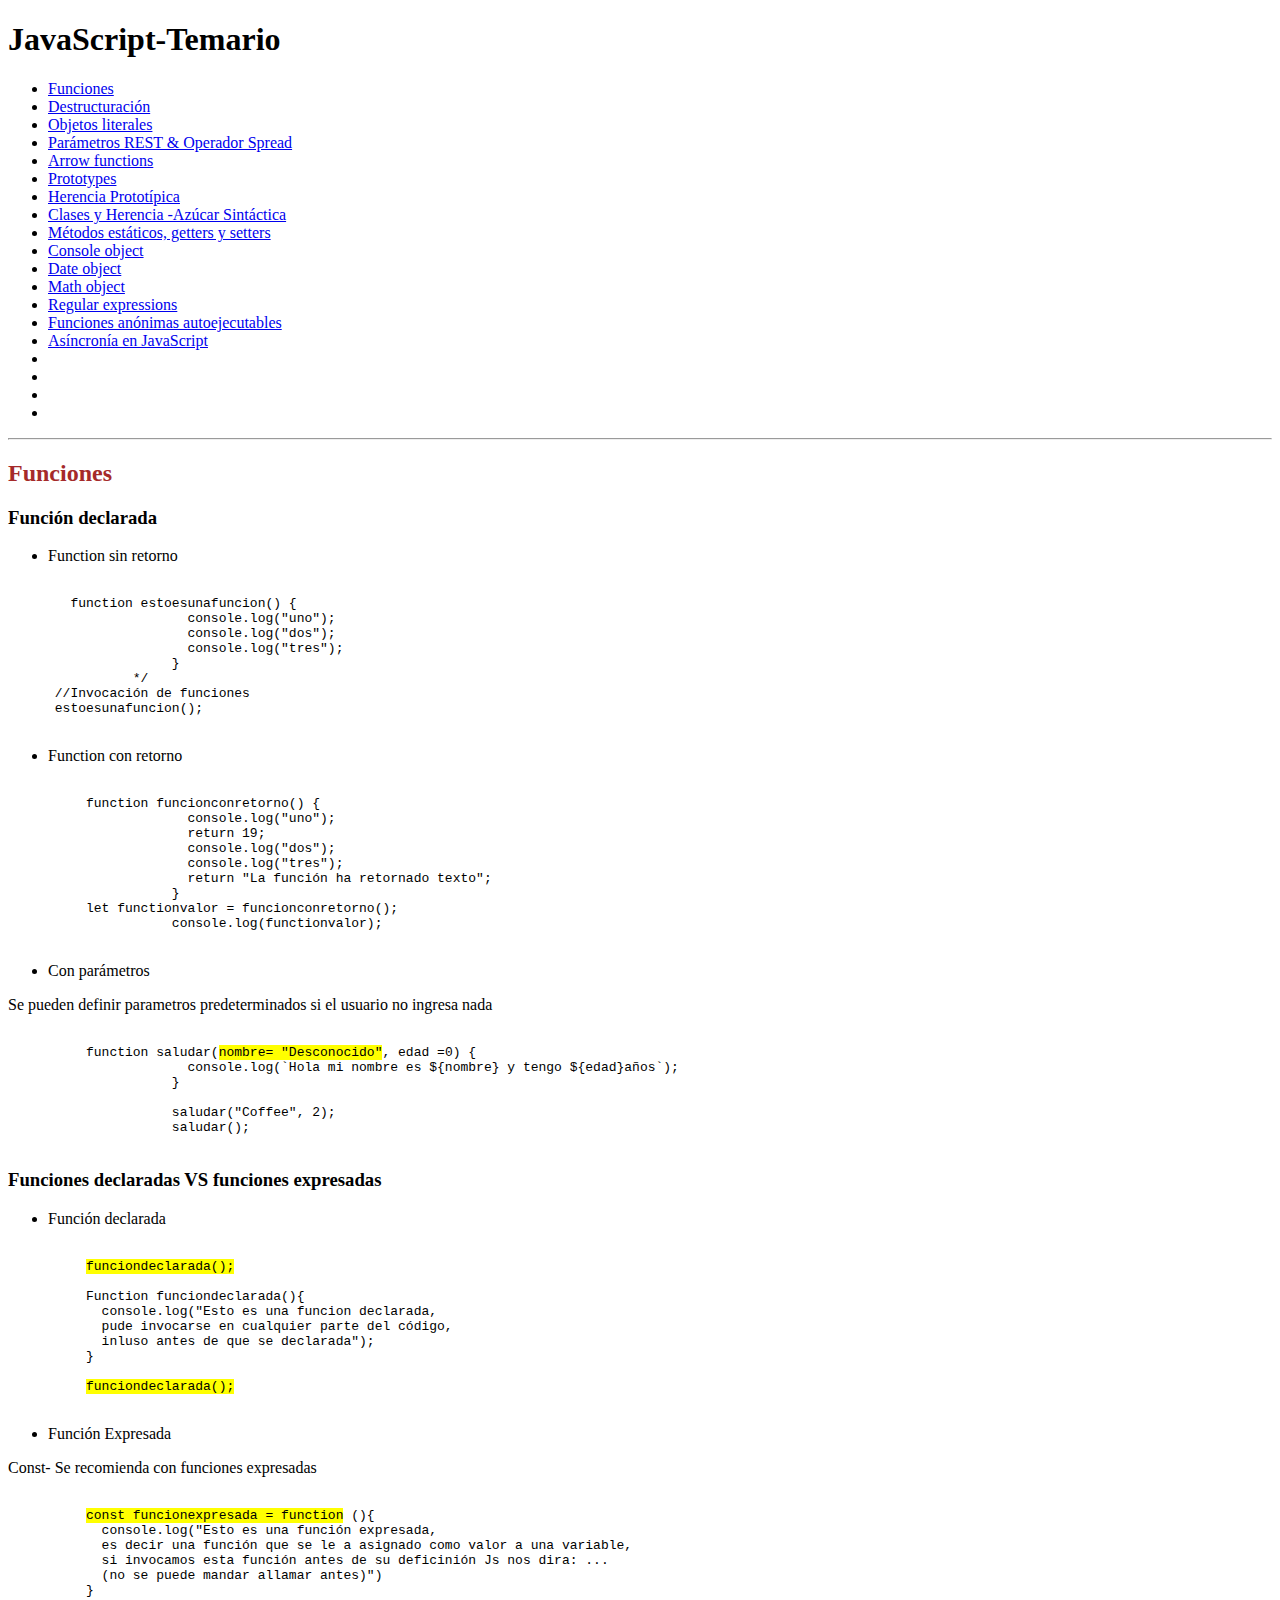
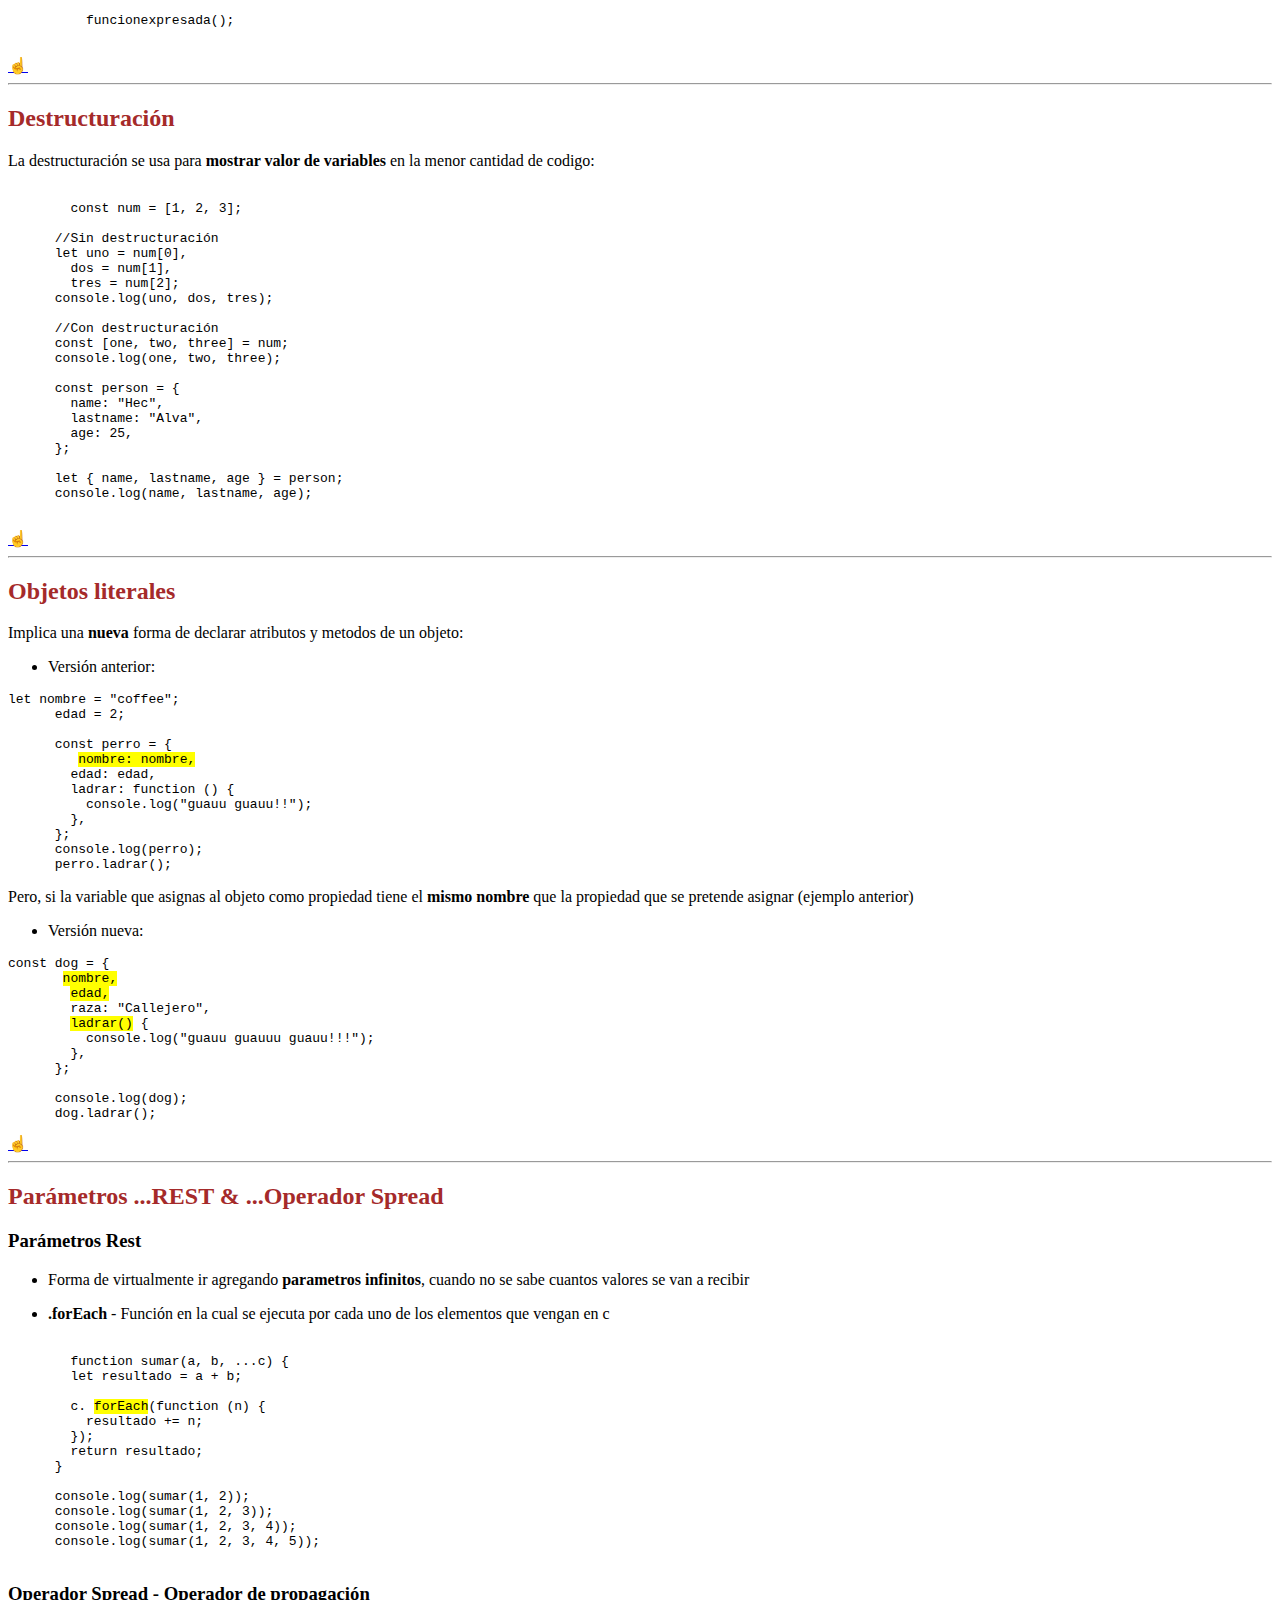
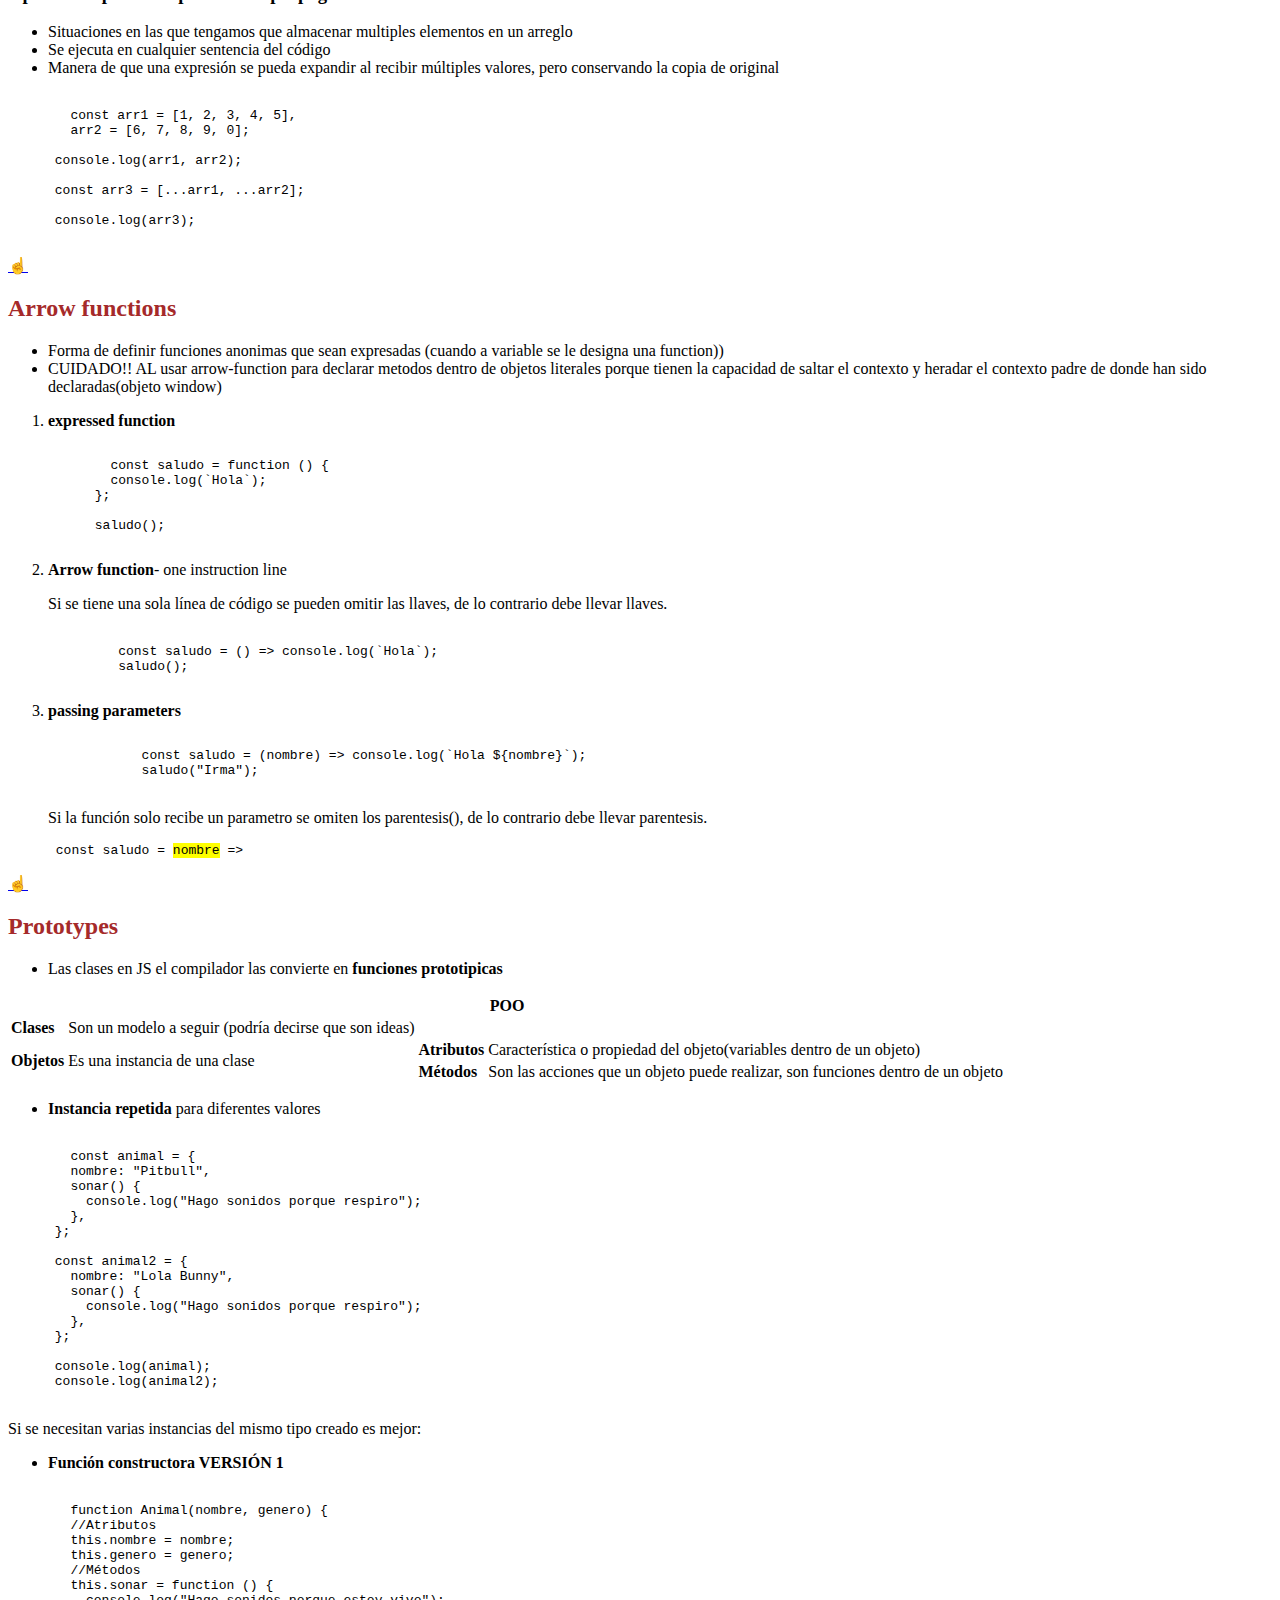
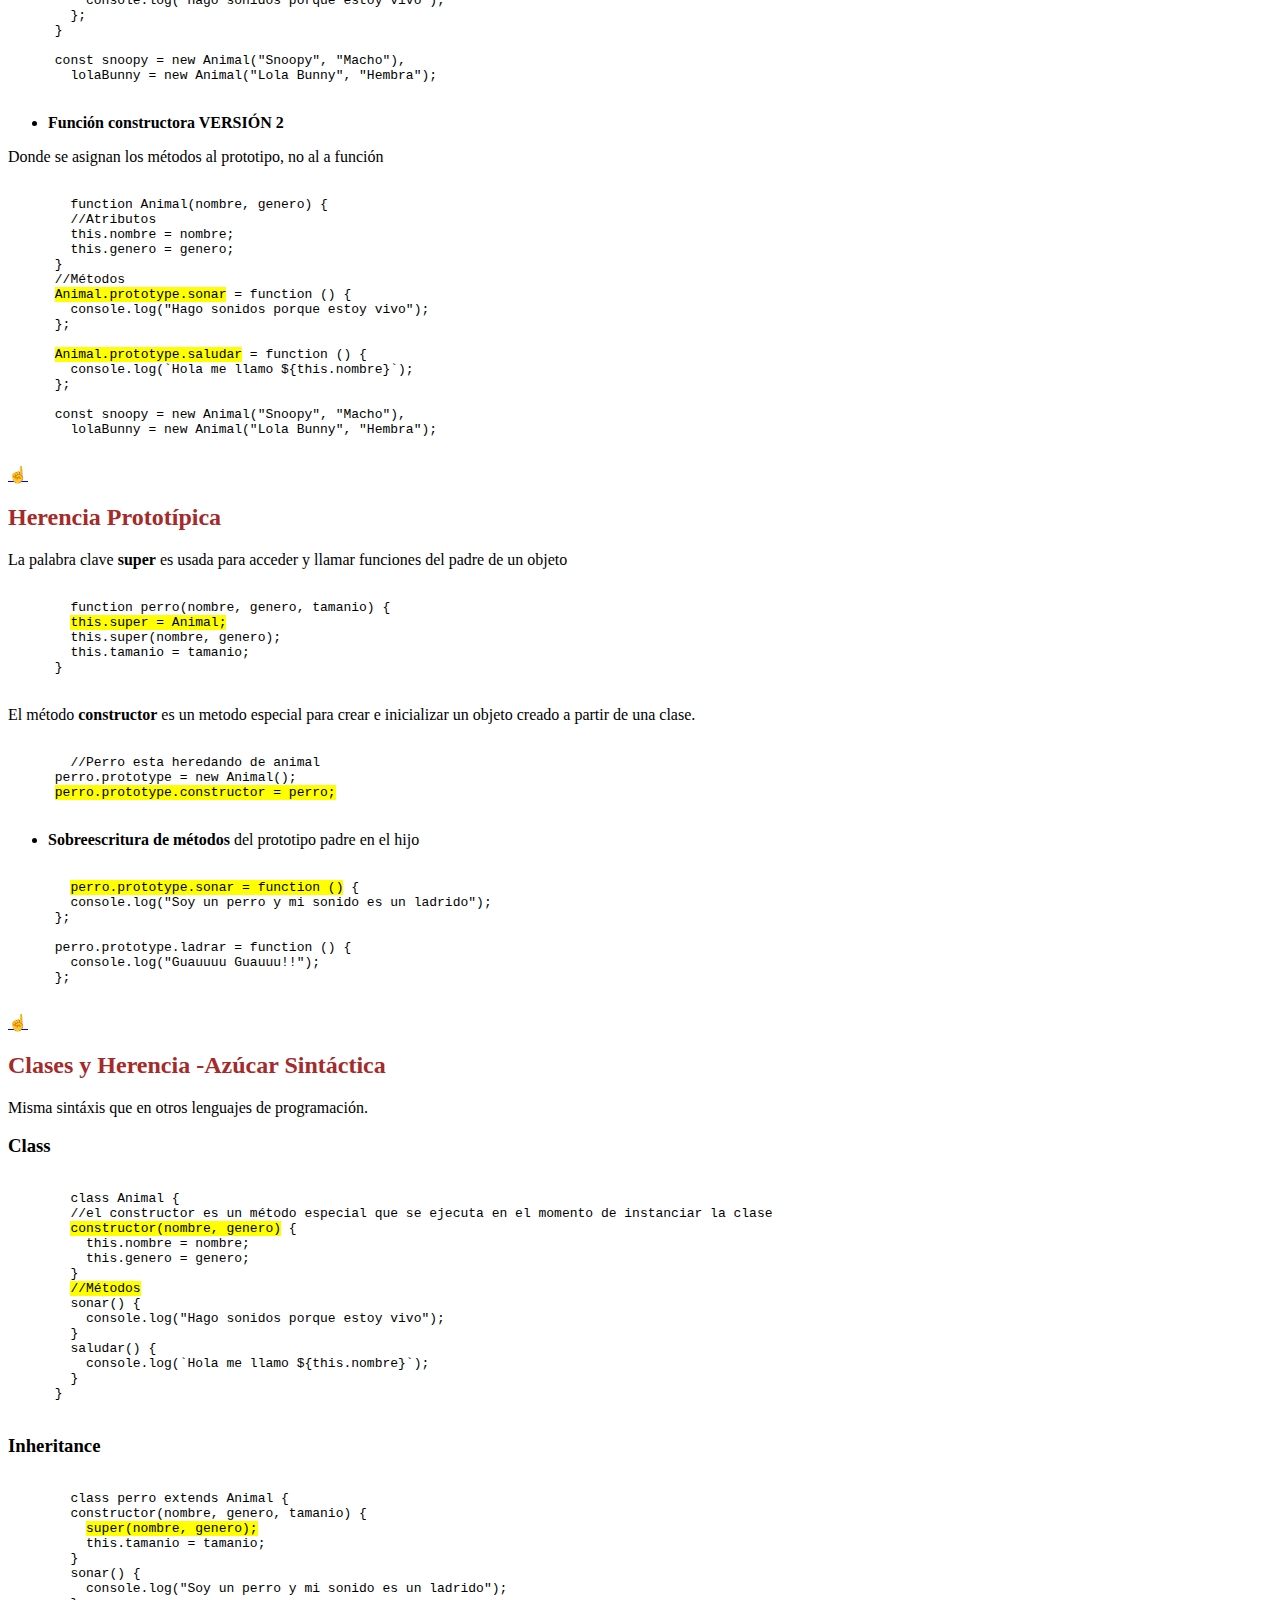
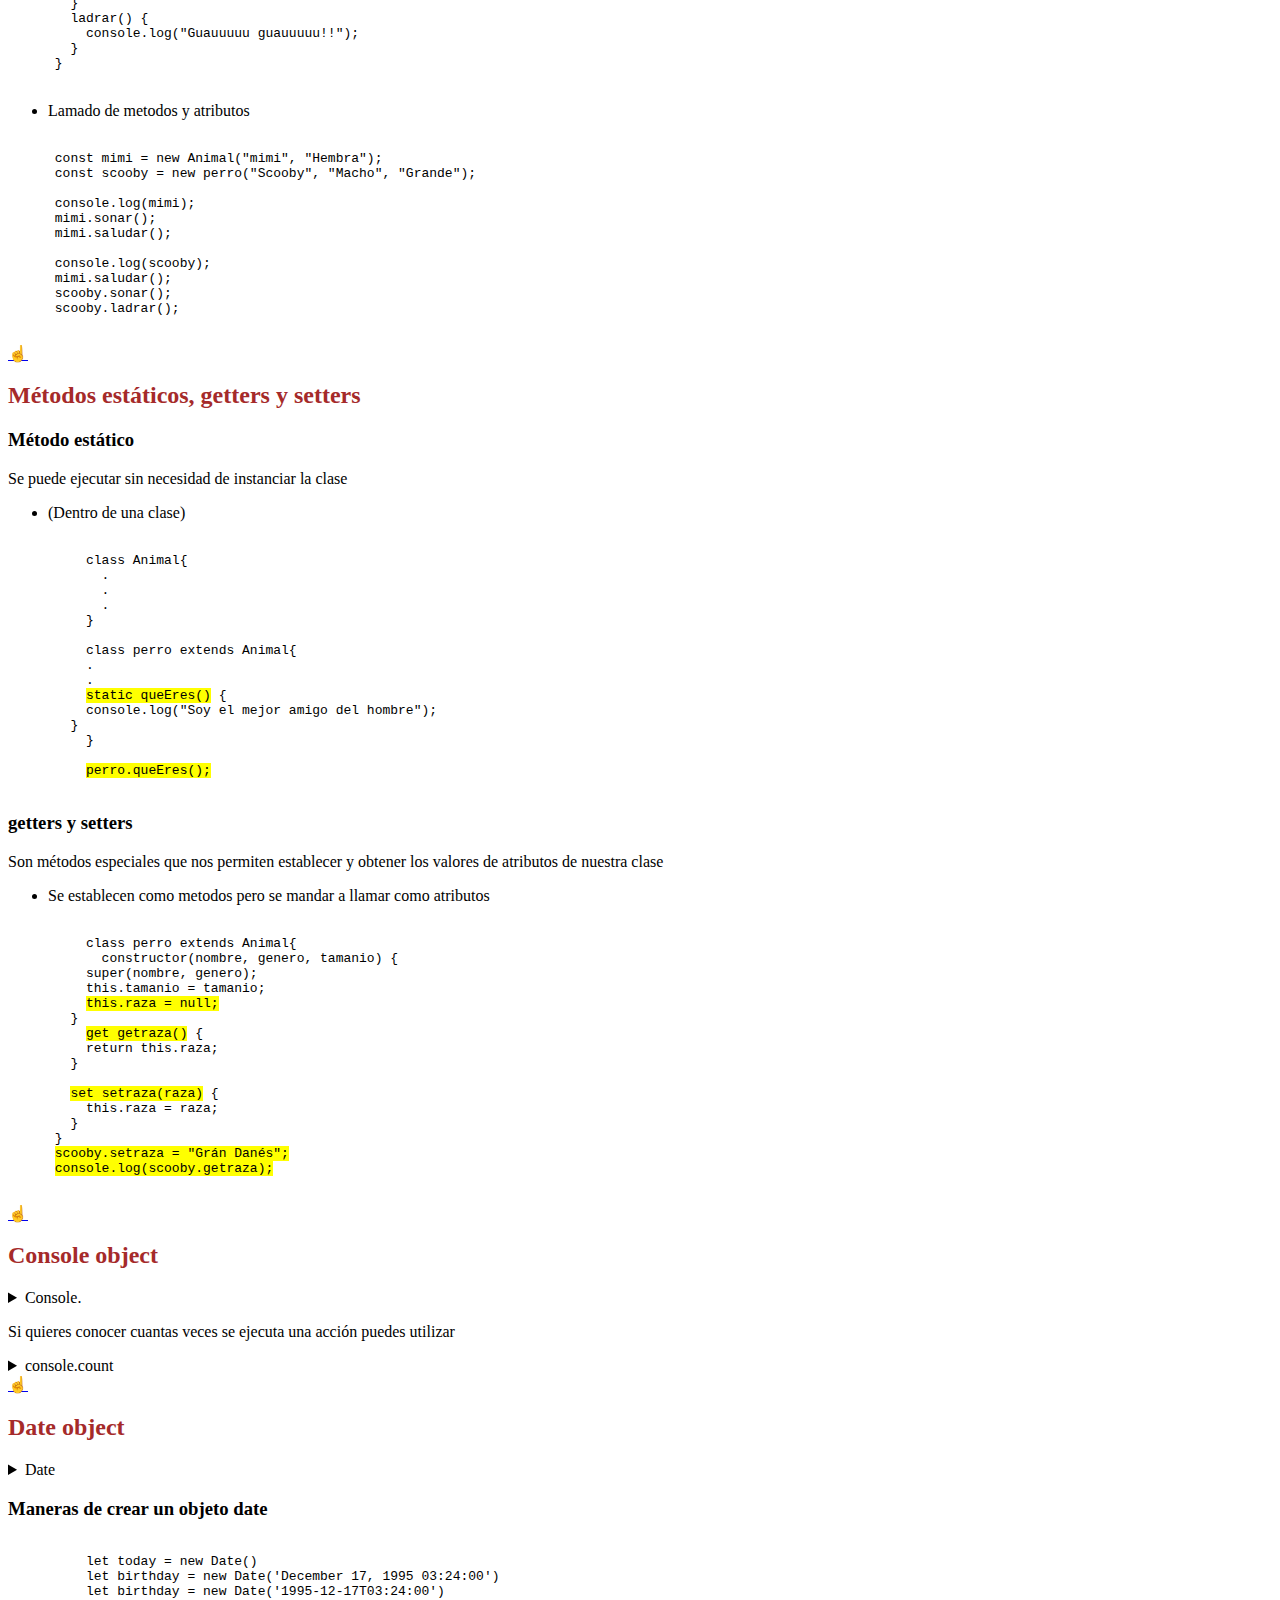
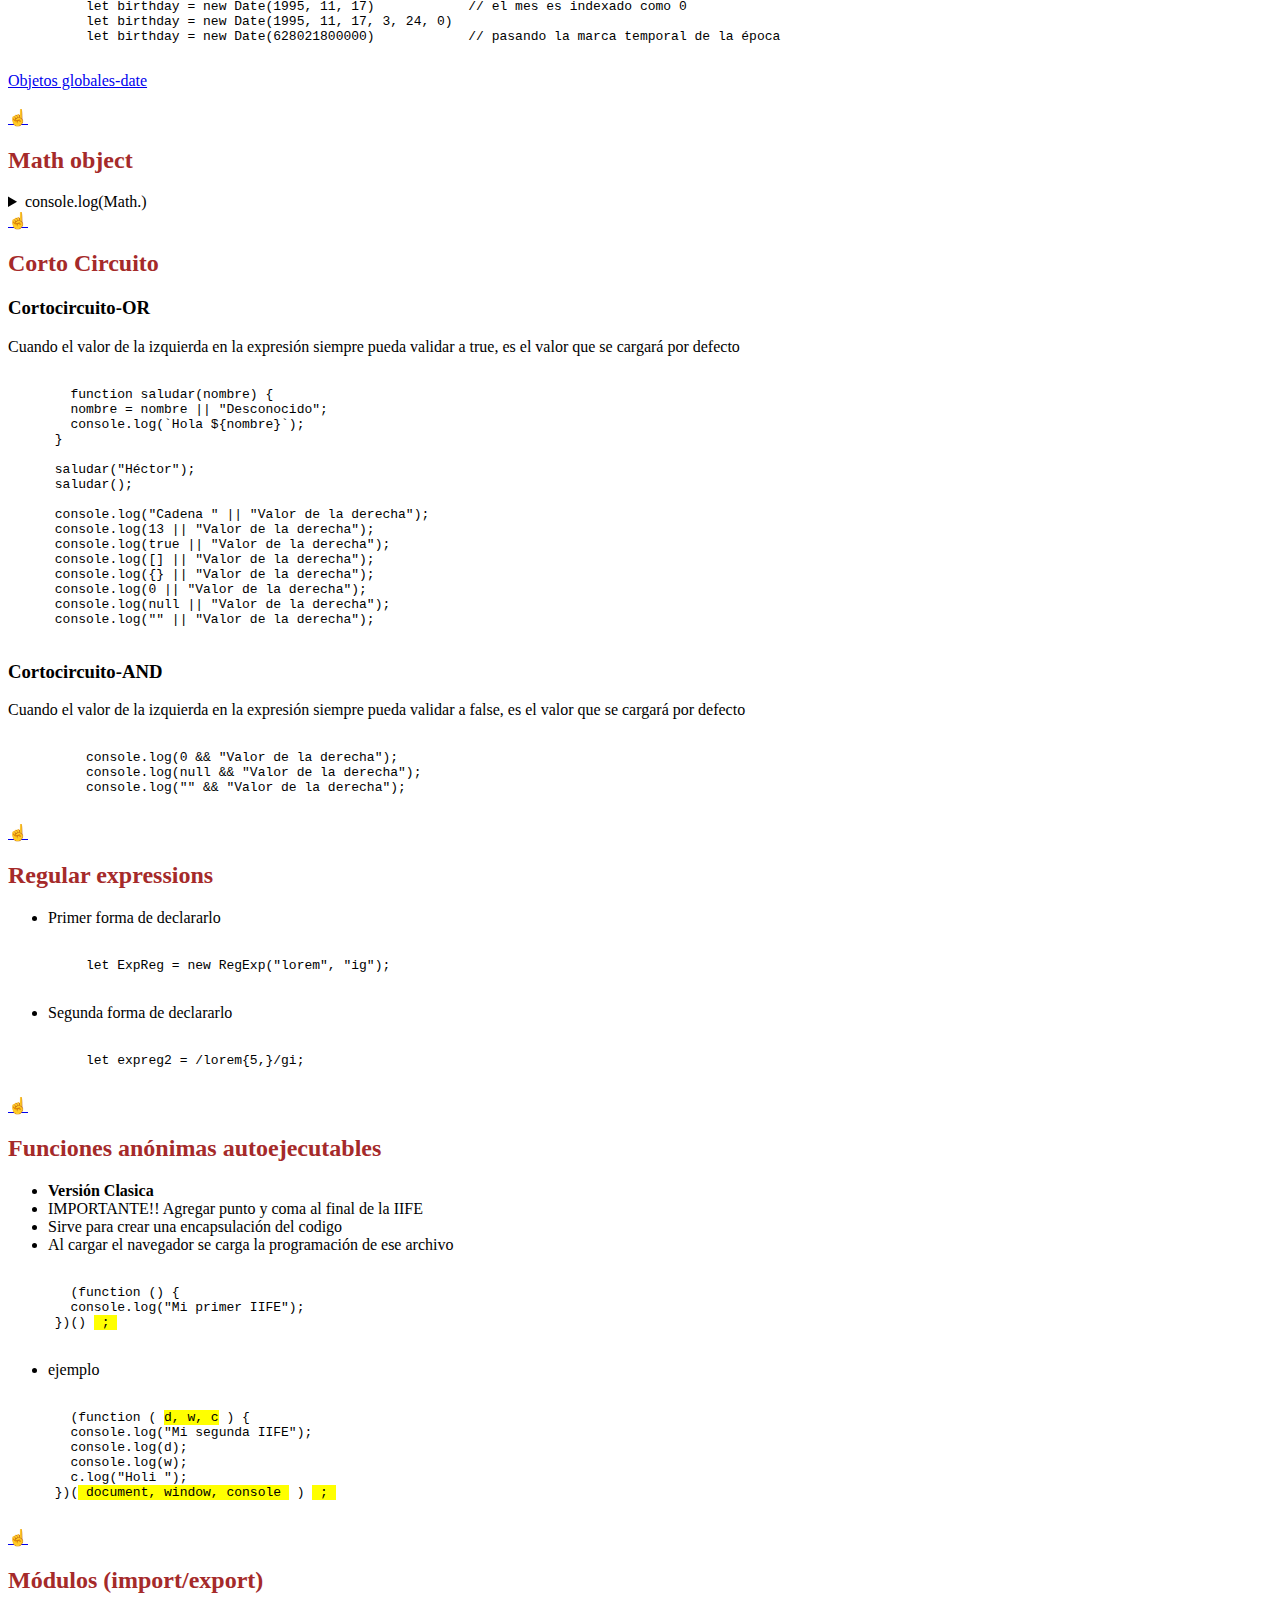
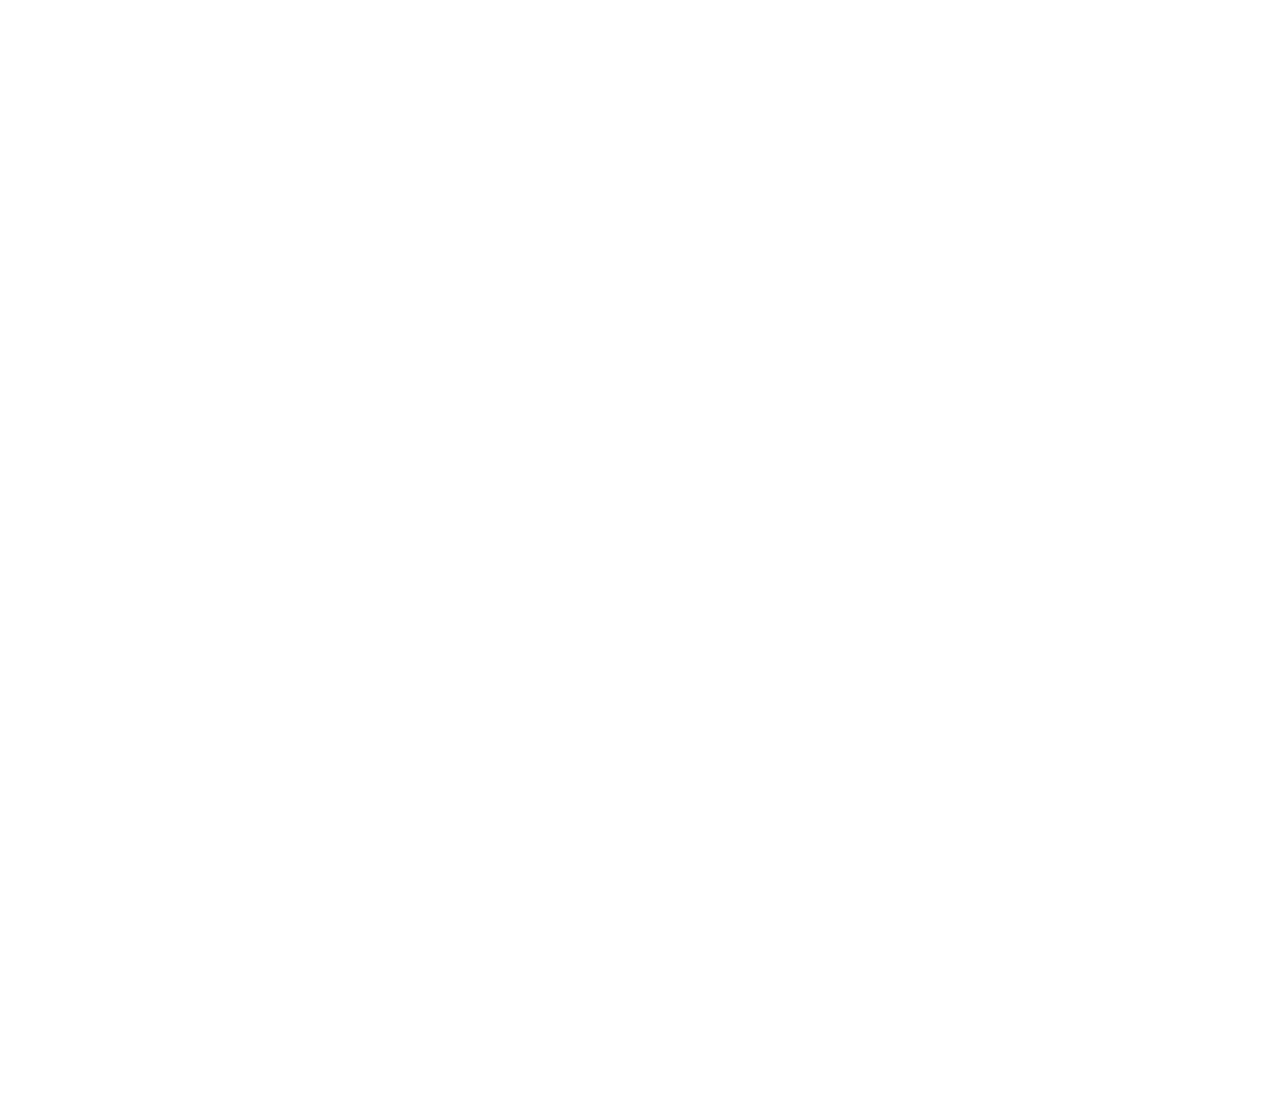
==== index.html @ 5348bb57 "Agregando README:md" ====
<!DOCTYPE html>
<html lang="en">
  <head>
    <meta charset="UTF-8" />
    <meta http-equiv="X-UA-Compatible" content="IE=edge" />
    <meta name="viewport" content="width=device-width, initial-scale=1.0" />
    <title>JavaScript-Temario</title>
    <link rel="stylesheet" href="css/styles.css" />
  </head>
  <body>
    <article id="temario-js">
      <h1>JavaScript-Temario</h1>
      <ul>
        <li><a href="index.html#functions">Funciones</a></li>
        <li><a href="index.html#destructuration">Destructuración</a></li>
        <li><a href="index.html#literal-objects">Objetos literales</a></li>
        <li>
          <a href="index.html#rest-spread">Parámetros REST & Operador Spread</a>
        </li>
        <li><a href="index.html#arrow-function">Arrow functions</a></li>
        <li><a href="index.html#prototypes">Prototypes</a></li>
        <li>
          <a href="index.html#prototype-inheritance">Herencia Prototípica</a>
        </li>
        <li>
          <a href="index.html#inheritance-class"
            >Clases y Herencia -Azúcar Sintáctica</a
          >
        </li>
        <li>
          <a href="index.html#static-getters-setters"
            >Métodos estáticos, getters y setters</a
          >
        </li>
        <li><a href="index.html#console-object">Console object</a></li>
        <li><a href="index.html#date-object">Date object</a></li>
        <li><a href="index.html#math-object">Math object</a></li>
        <li>
          <a href="index.html#regular-expressions">Regular expressions</a>
        </li>
        <li>
          <a href="index.html#anonymous-functions"
            >Funciones anónimas autoejecutables</a
          >
        </li>
        <li><a href="Asincronia.html">Asíncronía en JavaScript</a></li>
        <li><a href="index.html#"></a></li>
        <li><a href="index.html#"></a></li>
        <li><a href="index.html#"></a></li>
        <li><a href="index.html#"></a></li>
      </ul>
    </article>
    <hr />
    <article id="functions">
      <h2>Funciones</h2>
      <section>
        <h3>Función declarada</h3>
        <ul>
          <li>Function sin retorno</li>
        </ul>
        <pre><code>
        function estoesunafuncion() {
                       console.log("uno");
                       console.log("dos");
                       console.log("tres");
                     }
                */
      //Invocación de funciones
      estoesunafuncion();
        </code></pre>
        <ul>
          <li>Function con retorno</li>
        </ul>
        <pre><code>
          function funcionconretorno() {
                       console.log("uno");
                       return 19;
                       console.log("dos");
                       console.log("tres");
                       return "La función ha retornado texto";
                     } 
          let functionvalor = funcionconretorno();
                     console.log(functionvalor);
        </code></pre>
        <ul>
          <li>Con parámetros</li>
        </ul>
        <p>
          Se pueden definir parametros predeterminados si el usuario no ingresa
          nada
        </p>
        <pre><code>
          function saludar(<mark>nombre= "Desconocido"</mark>, edad =0) {
                       console.log(`Hola mi nombre es ${nombre} y tengo ${edad}años`);
                     }

                     saludar("Coffee", 2);
                     saludar();
        </code></pre>
      </section>
      <section>
        <h3>Funciones declaradas VS funciones expresadas</h3>
        <ul>
          <li>Función declarada</li>
        </ul>
        <pre><code>
          <mark>funciondeclarada();</mark>

          Function funciondeclarada(){
            console.log("Esto es una funcion declarada, 
            pude invocarse en cualquier parte del código, 
            inluso antes de que se declarada");
          }

          <mark>funciondeclarada();</mark>
        </code></pre>
        <ul>
          <li>Función Expresada</li>
        </ul>
        <p>Const- Se recomienda con funciones expresadas</p>
        <pre><code>
          <mark>const funcionexpresada = function</mark> (){
            console.log("Esto es una función expresada, 
            es decir una función que se le a asignado como valor a una variable, 
            si invocamos esta función antes de su deficinión Js nos dira: ...
            (no se puede mandar allamar antes)")
          }

          funcionexpresada();
        </code></pre>
      </section>
      <a href="index.html#temario-js">☝️</a>
    </article>
    <hr />
    <article id="destructuration">
      <h2>Destructuración</h2>
      <p>
        La destructuración se usa para <b>mostrar valor de variables</b> en la
        menor cantidad de codigo:
      </p>
      <pre><code> 
        const num = [1, 2, 3];

      //Sin destructuración
      let uno = num[0],
        dos = num[1],
        tres = num[2];
      console.log(uno, dos, tres);

      //Con destructuración
      const [one, two, three] = num;
      console.log(one, two, three);

      const person = {
        name: "Hec",
        lastname: "Alva",
        age: 25,
      };

      let { name, lastname, age } = person;
      console.log(name, lastname, age); 
      </code></pre>
      <a href="index.html#temario-js">☝️</a>
    </article>
    <hr />
    <article id="literal-objects">
      <h2>Objetos literales</h2>
      <p>
        Implica una <b>nueva</b> forma de declarar atributos y metodos de un
        objeto:
      </p>
      <ul>
        <li>Versión anterior:</li>
      </ul>
      <pre><code>let nombre = "coffee";
      edad = 2;

      const perro = {
         <mark>nombre: nombre,</mark> 
        edad: edad,
        ladrar: function () {
          console.log("guauu guauu!!");
        },
      };
      console.log(perro);
      perro.ladrar();</code></pre>
      <p>
        Pero, si la variable que asignas al objeto como propiedad tiene el
        <b>mismo nombre</b> que la propiedad que se pretende asignar (ejemplo
        anterior)
      </p>
      <ul>
        <li>Versión nueva:</li>
      </ul>
      <pre><code>const dog = {
       <mark>nombre,</mark>
        <mark>edad,</mark>
        raza: "Callejero",
        <mark>ladrar()</mark> {
          console.log("guauu guauuu guauu!!!");
        },
      };

      console.log(dog);
      dog.ladrar();</code></pre>
      <a href="index.html#temario-js">☝️</a>
    </article>
    <hr />
    <article id="rest-spread">
      <h2>Parámetros ...REST & ...Operador Spread</h2>
      <section>
        <h3>Parámetros Rest</h3>
        <ul>
          <li>
            <p>
              Forma de virtualmente ir agregando <b>parametros infinitos</b>,
              cuando no se sabe cuantos valores se van a recibir
            </p>
          </li>
          <li>
            <p>
              <b>.forEach</b> - Función en la cual se ejecuta por cada uno de
              los elementos que vengan en c
            </p>
          </li>
        </ul>
        <pre><code>
        function sumar(a, b, ...c) {
        let resultado = a + b;

        c. <mark>forEach</mark>(function (n) {
          resultado += n;
        });
        return resultado;
      }

      console.log(sumar(1, 2));
      console.log(sumar(1, 2, 3));
      console.log(sumar(1, 2, 3, 4));
      console.log(sumar(1, 2, 3, 4, 5));
      </code></pre>
      </section>
      <section>
        <h3>Operador Spread - Operador de propagación</h3>
        <ul>
          <li>
            Situaciones en las que tengamos que almacenar multiples elementos en
            un arreglo
          </li>
          <li>Se ejecuta en cualquier sentencia del código</li>
          <li>
            Manera de que una expresión se pueda expandir al recibir múltiples
            valores, pero conservando la copia de original
          </li>
        </ul>
        <pre><code>
        const arr1 = [1, 2, 3, 4, 5],
        arr2 = [6, 7, 8, 9, 0];

      console.log(arr1, arr2);

      const arr3 = [...arr1, ...arr2];

      console.log(arr3);
        </code></pre>
      </section>
      <a href="index.html#temario-js">☝️</a>
    </article>
    <article id="arrow-function">
      <h2>Arrow functions</h2>
      <section>
        <ul>
          <li>
            Forma de definir funciones anonimas que sean expresadas (cuando a
            variable se le designa una function))
          </li>
          <li>
            CUIDADO!! AL usar arrow-function para declarar metodos dentro de
            objetos literales porque tienen la capacidad de saltar el contexto y
            heradar el contexto padre de donde han sido declaradas(objeto
            window)
          </li>
        </ul>
        <ol>
          <li><b>expressed function</b></li>
          <pre><code>
        const saludo = function () {
        console.log(`Hola`);
      };

      saludo();
        </code></pre>
          <li><b>Arrow function</b>- one instruction line</li>
          <p>
            Si se tiene una sola línea de código se pueden omitir las llaves, de
            lo contrario debe llevar llaves.
          </p>
          <pre><code>
         const saludo = () => console.log(`Hola`);
         saludo();
          </code></pre>
          <li><b>passing parameters</b></li>
          <pre><code>
            const saludo = (nombre) => console.log(`Hola ${nombre}`);
            saludo("Irma");
          </code></pre>
          <p>
            Si la función solo recibe un parametro se omiten los parentesis(),
            de lo contrario debe llevar parentesis.
          </p>
          <pre><code> const saludo = <mark>nombre</mark> =></code></pre>
        </ol>
      </section>
      <a href="index.html#temario-js">☝️</a>
    </article>
    <article id="prototypes">
      <section>
        <h2>Prototypes</h2>
        <ul>
          <li>
            <p>
              Las clases en JS el compilador las convierte en
              <b>funciones prototipicas</b>
            </p>
          </li>
        </ul>
        <table>
          <thead>
            <tr>
              <th colspan="4">POO</th>
            </tr>
          </thead>
          <tbody>
            <tr>
              <td><b>Clases</b></td>
              <td>Son un modelo a seguir (podría decirse que son ideas)</td>
            </tr>
            <tr>
              <td rowspan="2"><b>Objetos</b></td>
              <td rowspan="2">Es una instancia de una clase</td>
              <td><b>Atributos</b></td>
              <td>
                Característica o propiedad del objeto(variables dentro de un
                objeto)
              </td>
            </tr>
            <tr>
              <td><b>Métodos</b></td>
              <td>
                Son las acciones que un objeto puede realizar, son funciones
                dentro de un objeto
              </td>
            </tr>
          </tbody>
        </table>
        <ul>
          <li><b>Instancia repetida</b> para diferentes valores</li>
        </ul>
        <pre><code>
        const animal = {
        nombre: "Pitbull",
        sonar() {
          console.log("Hago sonidos porque respiro");
        },
      };

      const animal2 = {
        nombre: "Lola Bunny",
        sonar() {
          console.log("Hago sonidos porque respiro");
        },
      };

      console.log(animal);
      console.log(animal2);
      </code></pre>
        <p>Si se necesitan varias instancias del mismo tipo creado es mejor:</p>
        <ul>
          <li><b>Función constructora VERSIÓN 1</b></li>
        </ul>
        <pre><code>
        function Animal(nombre, genero) {
        //Atributos
        this.nombre = nombre;
        this.genero = genero;
        //Métodos
        this.sonar = function () {
          console.log("Hago sonidos porque estoy vivo");
        };
      }

      const snoopy = new Animal("Snoopy", "Macho"),
        lolaBunny = new Animal("Lola Bunny", "Hembra");
      </code></pre>
        <ul>
          <li><b>Función constructora VERSIÓN 2 </b></li>
        </ul>
        <p>Donde se asignan los métodos al prototipo, no al a función</p>
        <pre><code>
        function Animal(nombre, genero) {
        //Atributos
        this.nombre = nombre;
        this.genero = genero;
      }
      //Métodos
      <mark>Animal.prototype.sonar</mark> = function () {
        console.log("Hago sonidos porque estoy vivo");
      };

      <mark>Animal.prototype.saludar</mark> = function () {
        console.log(`Hola me llamo ${this.nombre}`);
      };

      const snoopy = new Animal("Snoopy", "Macho"),
        lolaBunny = new Animal("Lola Bunny", "Hembra");
      </code></pre>
      </section>
      <a href="index.html#temario-js">☝️</a>
    </article>
    <article id="prototype-inheritance">
      <section>
        <h2>Herencia Prototípica</h2>
        <p>
          La palabra clave <b>super</b> es usada para acceder y llamar funciones
          del padre de un objeto
        </p>
        <pre><code>
        function perro(nombre, genero, tamanio) {
        <mark>this.super = Animal;</mark>
        this.super(nombre, genero);
        this.tamanio = tamanio;
      }
        </code></pre>
        <p>
          El método <b>constructor</b> es un metodo especial para crear e
          inicializar un objeto creado a partir de una clase.
        </p>
        <pre><code>
        //Perro esta heredando de animal
      perro.prototype = new Animal();
      <mark>perro.prototype.constructor = perro;</mark>
        </code></pre>
        <ul>
          <li>
            <b>Sobreescritura de métodos</b> del prototipo padre en el hijo
          </li>
        </ul>
        <pre><code>
        <mark>perro.prototype.sonar = function ()</mark> {
        console.log("Soy un perro y mi sonido es un ladrido");
      };

      perro.prototype.ladrar = function () {
        console.log("Guauuuu Guauuu!!");
      };
        </code></pre>
      </section>
      <a href="index.html#temario-js">☝️</a>
    </article>
    <article id="inheritance-class">
      <h2>Clases y Herencia -Azúcar Sintáctica</h2>
      <p>Misma sintáxis que en otros lenguajes de programación.</p>
      <section>
        <h3>Class</h3>
        <pre><code>
        class Animal {
        //el constructor es un método especial que se ejecuta en el momento de instanciar la clase
        <mark>constructor(nombre, genero)</mark> {
          this.nombre = nombre;
          this.genero = genero;
        }
        <mark>//Métodos</mark>
        sonar() {
          console.log("Hago sonidos porque estoy vivo");
        }
        saludar() {
          console.log(`Hola me llamo ${this.nombre}`);
        }
      }
        </code></pre>
      </section>
      <section>
        <h3>Inheritance</h3>
        <pre><code>
        class perro extends Animal {
        constructor(nombre, genero, tamanio) {
          <mark>super(nombre, genero);</mark>
          this.tamanio = tamanio;
        }
        sonar() {
          console.log("Soy un perro y mi sonido es un ladrido");
        }
        ladrar() {
          console.log("Guauuuuu guauuuuu!!");
        }
      }
        </code></pre>
      </section>
      <section>
        <ul>
          <li>Lamado de metodos y atributos</li>
        </ul>
        <pre><code>
      const mimi = new Animal("mimi", "Hembra");
      const scooby = new perro("Scooby", "Macho", "Grande");

      console.log(mimi);
      mimi.sonar();
      mimi.saludar();

      console.log(scooby);
      mimi.saludar();
      scooby.sonar();
      scooby.ladrar();
      </code></pre>
      </section>
      <a href="index.html#temario-js">☝️</a>
    </article>
    <article id="static-getters-setters">
      <h2>Métodos estáticos, getters y setters</h2>
      <section>
        <h3>Método estático</h3>
        <p>Se puede ejecutar sin necesidad de instanciar la clase</p>
        <ul>
          <li>(Dentro de una clase)</li>
        </ul>
        <pre><code>
          class Animal{
            .
            .
            .
          }

          class perro extends Animal{
          .
          .
          <mark>static queEres()</mark> {
          console.log("Soy el mejor amigo del hombre");
        }
          }

          <mark>perro.queEres();</mark>
        </code></pre>
      </section>
      <section>
        <h3>getters y setters</h3>
        <p>
          Son métodos especiales que nos permiten establecer y obtener los
          valores de atributos de nuestra clase
        </p>
        <ul>
          <li>
            Se establecen como metodos pero se mandar a llamar como atributos
          </li>
        </ul>
        <pre><code>
          class perro extends Animal{
            constructor(nombre, genero, tamanio) {
          super(nombre, genero);
          this.tamanio = tamanio;
          <mark>this.raza = null;</mark>
        }
          <mark>get getraza()</mark> {
          return this.raza;
        }

        <mark>set setraza(raza)</mark> {
          this.raza = raza;
        }
      }
      <mark>scooby.setraza = "Grán Danés";</mark>
      <mark>console.log(scooby.getraza);</mark>
        </code></pre>
      </section>
      <a href="index.html#temario-js">☝️</a>
    </article>
    <article id="console-object">
      <h2>Console object</h2>
      <section>
        <details>
          <summary>Console.</summary>
          <pre><code>
      console.log(console);
  
        console.error("Esto es un error");
        console.warn("Esto es un aviso");
        console.info("Este es un corte informativo");
        console.log("Es un registro de lo que ha pasado con nuestra aplicación");
  
        let nombre = "Héctor",
          apellido = "Díaz",
          edad = 25;
  
        console.log(nombre);
        console.log(apellido);
        console.log(edad);
        console.log(nombre, apellido, edad);
        console.log(`Hola mi nombre es ${nombre}`);
        console.clear();
  
        console.log(window);
        console.dir(window);
        console.log(document);
        console.dir(document);
        console.clear();
    </code></pre>
        </details>
      </section>
      <section>
        <p>
          Si quieres conocer cuantas veces se ejecuta una acción puedes utilizar
        </p>
        <details>
          <summary>console.count</summary>
          <pre><code>
        for (let i = 0; i= 100; i++) {
         <mark>console.count("código for");</mark>
         console.log(i);
         }
        </code></pre>
        </details>
      </section>
      <a href="index.html#temario-js">☝️</a>
    </article>
    <article id="date-object">
      <h2>Date object</h2>
      <section>
        <details>
          <summary>Date</summary>
          <p>Los meses son indexados (0,1,2,3,4,5...)</p>
          <pre><code>
          console.log(Date());

      let fecha = new Date();
      console.log(fecha);

      console.log(fecha.getDate());
      console.log(fecha.getDay());
      console.log(fecha.getMonth());
      console.log(fecha.getFullYear());
      console.log(fecha.getHours());
      console.log(fecha.getMinutes());
      console.log(fecha.getSeconds());
      console.log(fecha.getMilliseconds());
      console.log(fecha.toString());
      console.log(fecha.toDateString());
      console.log(fecha.toLocaleString());
      console.log(fecha.getTimezoneOffset());
      console.log(Date.now());
      let cumplehec = new Date(1996, 9, 13);
      console.log(cumplehec);
          </code></pre>
        </details>
      </section>
      <section>
        <h3>Maneras de crear un objeto date</h3>
        <pre><code>
          let today = new Date()
          let birthday = new Date('December 17, 1995 03:24:00')
          let birthday = new Date('1995-12-17T03:24:00')
          let birthday = new Date(1995, 11, 17)            // el mes es indexado como 0
          let birthday = new Date(1995, 11, 17, 3, 24, 0)
          let birthday = new Date(628021800000)            // pasando la marca temporal de la época
        </code></pre>
      </section>
      <a
        href="https://developer.mozilla.org/es/docs/Web/JavaScript/Reference/Global_Objects/Date"
        target="_blank"
        >Objetos globales-date</a
      ><br /><br />
      <a href="index.html#temario-js">☝️</a>
    </article>
    <article id="math-object">
      <h2>Math object</h2>
      <details>
        <summary>console.log(Math.)</summary>
        <pre><code>
         console.log(Math);
         console.log(Math.PI);
         <mark>//No importa si es negativo</mark>
         console.log(Math.abs(-9.2));
         <mark>//Ejecuta el numero entero mayor</mark>
         console.log(Math.ceil(9.2));
         <mark>//Valor inmediato menor</mark>
         console.log(Math.floor(9.2));
         <mark>//Si no se quiere forzar bajar o subir, el decimal que más se acerque al valor</mark>
         console.log(Math.round(9.5));
         <mark>//raíz de un número</mark>
         console.log(Math.sqrt(95));
         <mark>//elevar potencias</mark>
         console.log(Math.pow(2, 3));
         <mark>//indica si el valor es negativo, positivo -1 0 1</mark>
         console.log(Math.sign(-9.1));
         <mark>//Da valores aleatorios</mark>
         console.log(Math.random() * 1000);
         console.log(Math.round(Math.random() * 1000));
        </code></pre>
      </details>
      <a href="index.html#temario-js">☝️</a>
    </article>
    <article id="short-circuit">
      <h2>Corto Circuito</h2>
      <section>
        <h3>Cortocircuito-OR</h3>
        <p>
          Cuando el valor de la izquierda en la expresión siempre pueda validar
          a true, es el valor que se cargará por defecto
        </p>
        <pre><code>
        function saludar(nombre) {
        nombre = nombre || "Desconocido";
        console.log(`Hola ${nombre}`);
      }

      saludar("Héctor");
      saludar();

      console.log("Cadena " || "Valor de la derecha");
      console.log(13 || "Valor de la derecha");
      console.log(true || "Valor de la derecha");
      console.log([] || "Valor de la derecha");
      console.log({} || "Valor de la derecha");
      console.log(0 || "Valor de la derecha");
      console.log(null || "Valor de la derecha");
      console.log("" || "Valor de la derecha");
        </code></pre>
      </section>
      <section>
        <h3>Cortocircuito-AND</h3>
        <p>
          Cuando el valor de la izquierda en la expresión siempre pueda validar
          a false, es el valor que se cargará por defecto
        </p>
        <pre><code>
          console.log(0 && "Valor de la derecha");
          console.log(null && "Valor de la derecha");
          console.log("" && "Valor de la derecha");
        </code></pre>
      </section>
      <a href="index.html#temario-js">☝️</a>
    </article>
    <article id="regular-expressions">
      <h2>Regular expressions</h2>
      <section>
        <ul>
          <li>Primer forma de declararlo</li>
        </ul>
        <pre><code>
          let ExpReg = new RegExp("lorem", "ig");
        </code></pre>
      </section>
      <section>
        <ul>
          <li>Segunda forma de declararlo</li>
        </ul>
        <pre><code>
          let expreg2 = /lorem{5,}/gi;
        </code></pre>
      </section>
      <a href="index.html#temario-js">☝️</a>
    </article>
    <article id="anonymous-functions">
      <h2>Funciones anónimas autoejecutables</h2>
      <ul>
        <li><b>Versión Clasica</b></li>
        <li>IMPORTANTE!! Agregar punto y coma al final de la IIFE</li>
        <li>Sirve para crear una encapsulación del codigo</li>
        <li>Al cargar el navegador se carga la programación de ese archivo</li>
      </ul>
      <pre><code>
        (function () {
        console.log("Mi primer IIFE");
      })() <mark> ; </mark>
      </code></pre>
      <ul>
        <li>ejemplo</li>
      </ul>
      <pre><code>
        (function ( <mark>d, w, c</mark> ) {
        console.log("Mi segunda IIFE");
        console.log(d);
        console.log(w);
        c.log("Holi ");
      })(<mark> document, window, console </mark> ) <mark> ; </mark>
      </code></pre>
      <a href="index.html#temario-js">☝️</a>
    </article>
    <article>
      <h2>Módulos (import/export)</h2>
    </article>
    <br /><br /><br /><br /><br /><br /><br /><br /><br /><br /><br /><br /><br /><br /><br /><br /><br /><br /><br /><br /><br /><br /><br /><br /><br /><br /><br /><br /><br /><br /><br /><br /><br /><br /><br /><br /><br /><br /><br /><br /><br /><br /><br /><br /><br /><br /><br /><br /><br /><br /><br /><br /><br /><br /><br /><br /><br /><br /><br /><br />
  </body>
</html>
---- css/styles.css ----
html {
  box-sizing: border-box;
  scroll-behavior: smooth;
}

*,
*:before,
*:after {
  box-sizing: inherit;
}

h2 {
  color: brown;
}

img {
  width: 400px;
}
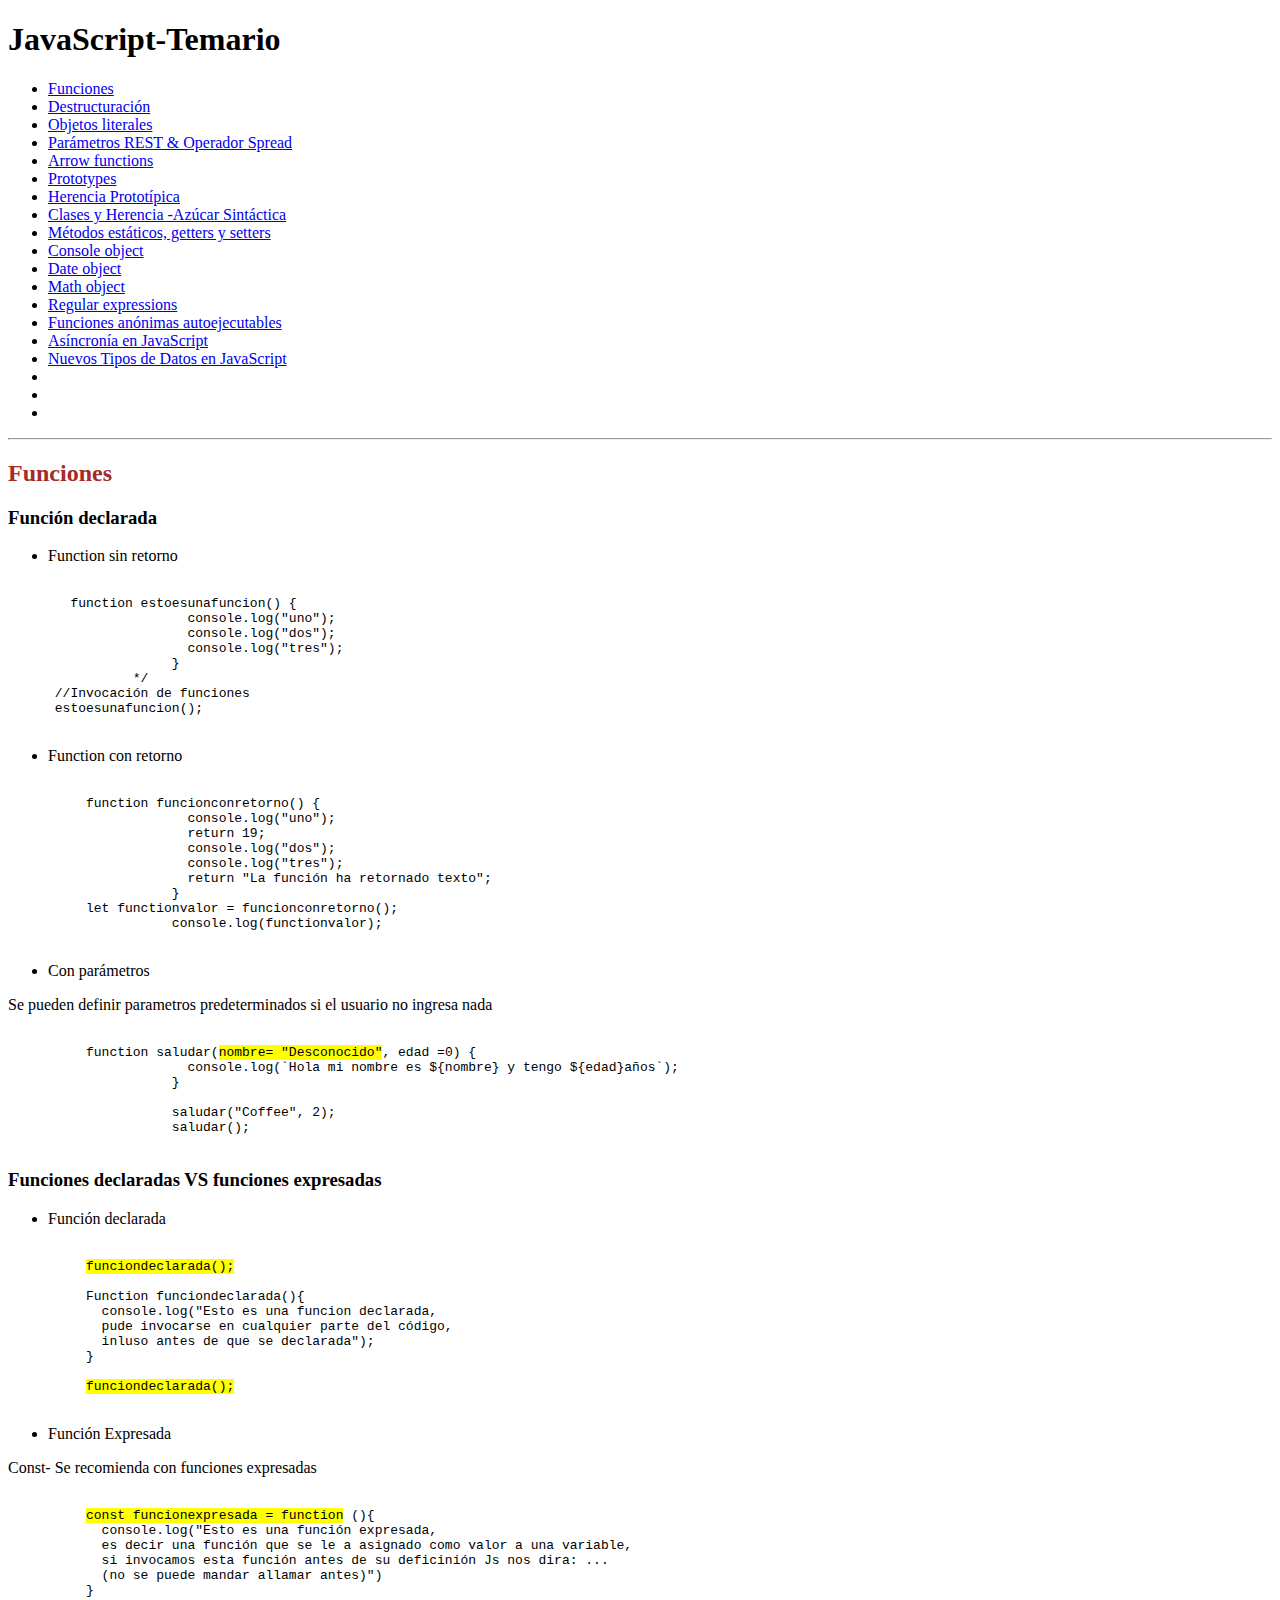
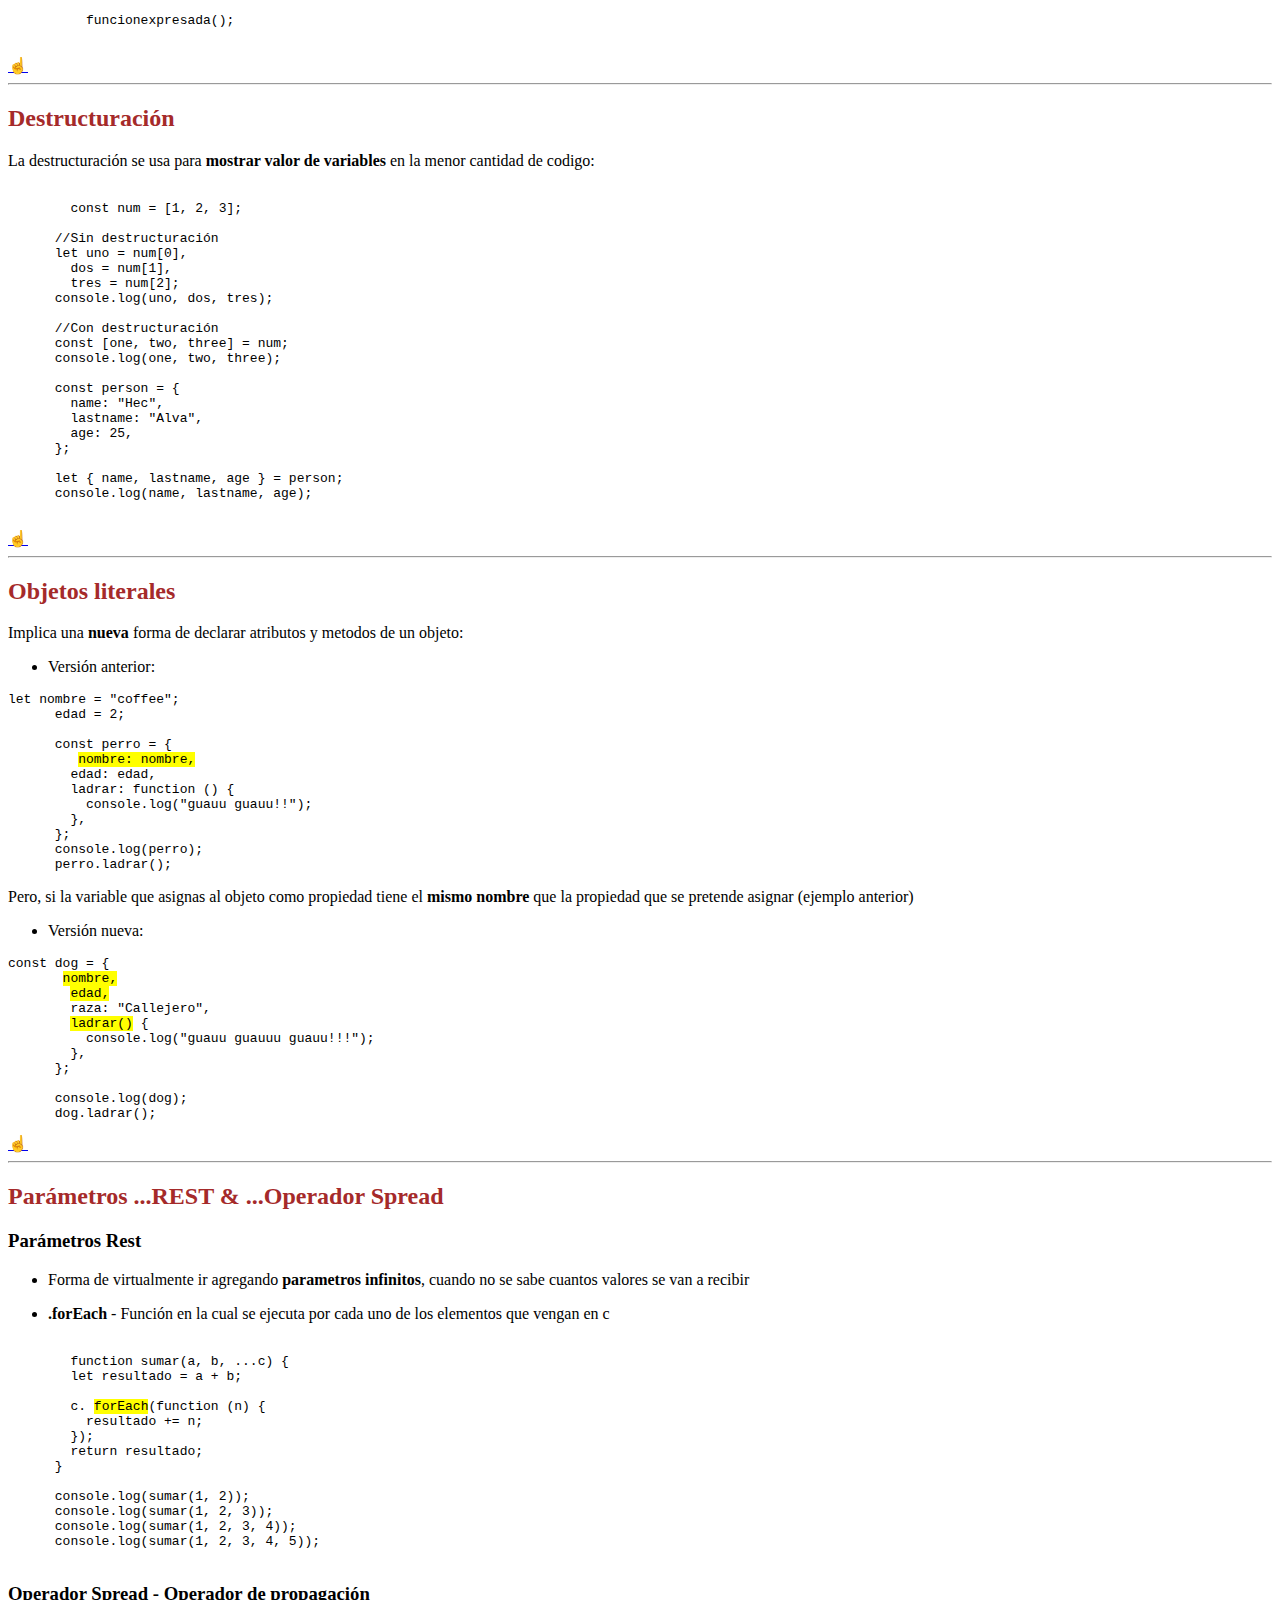
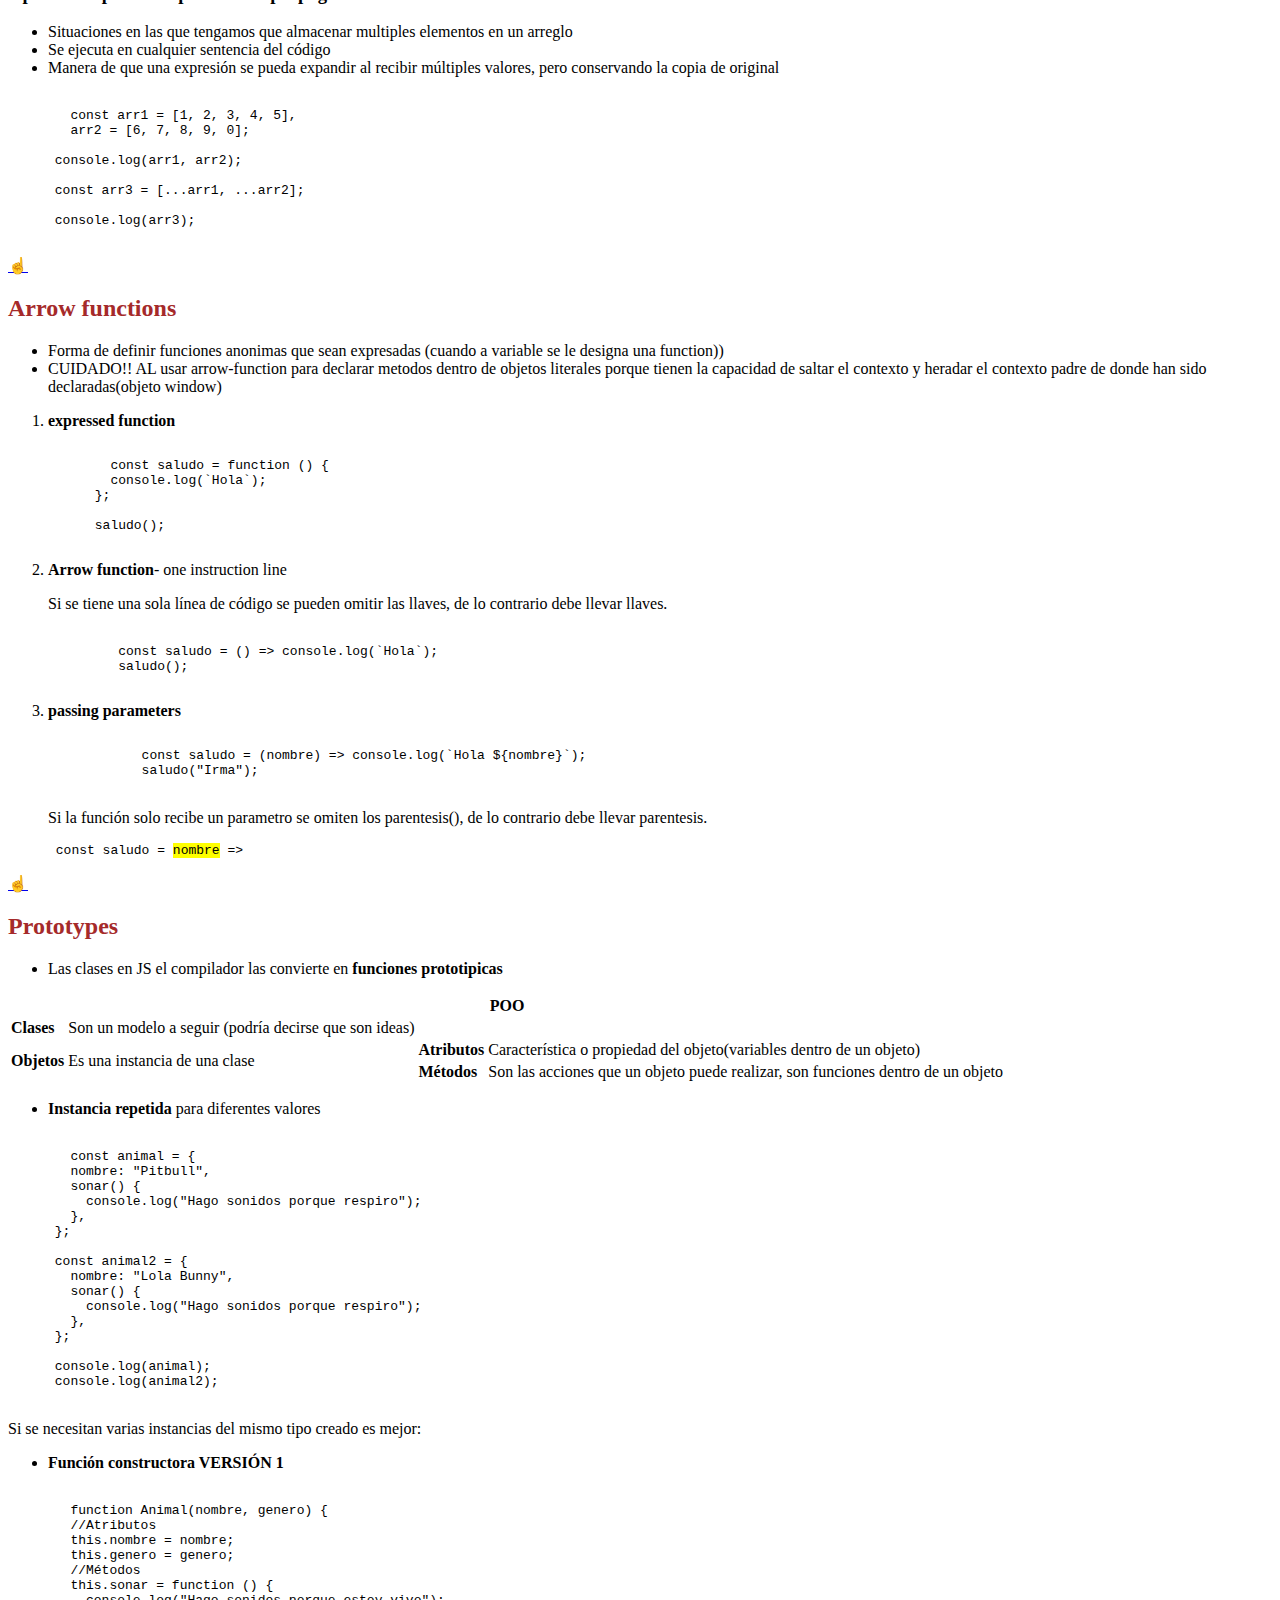
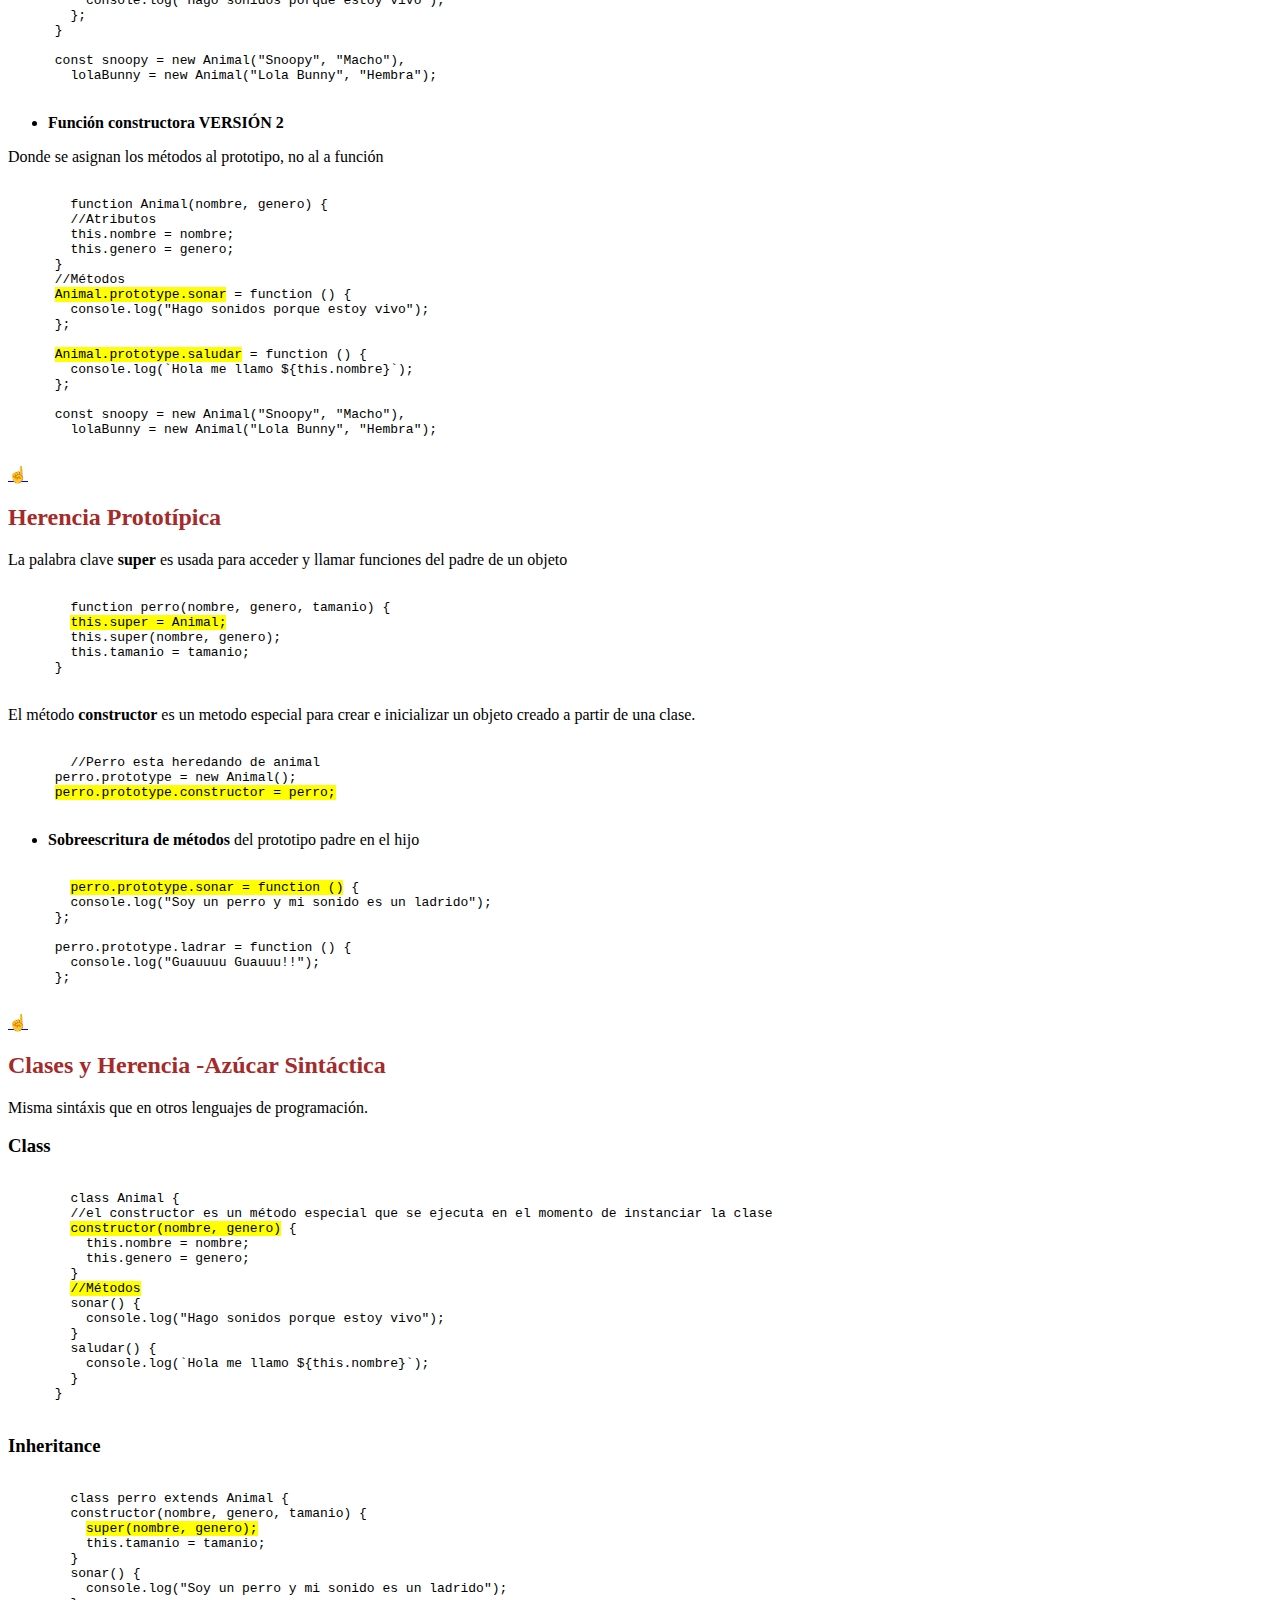
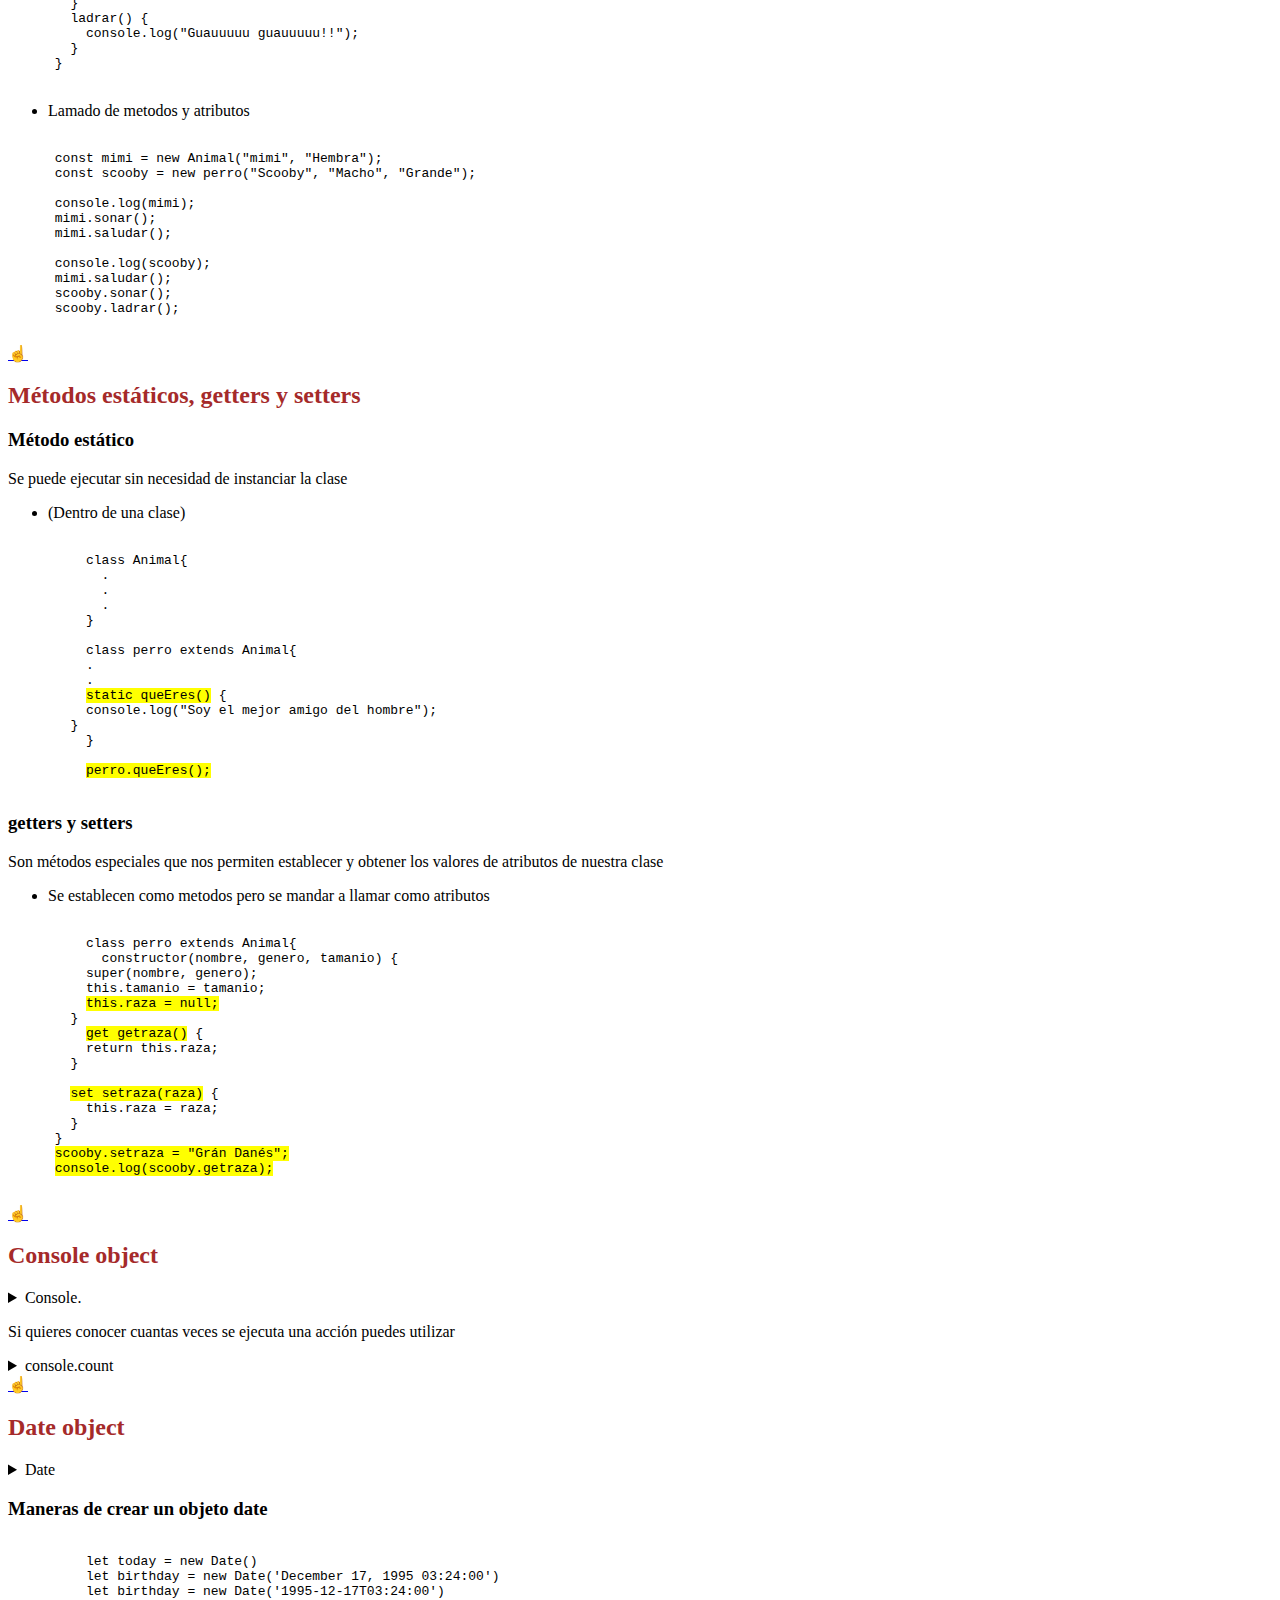
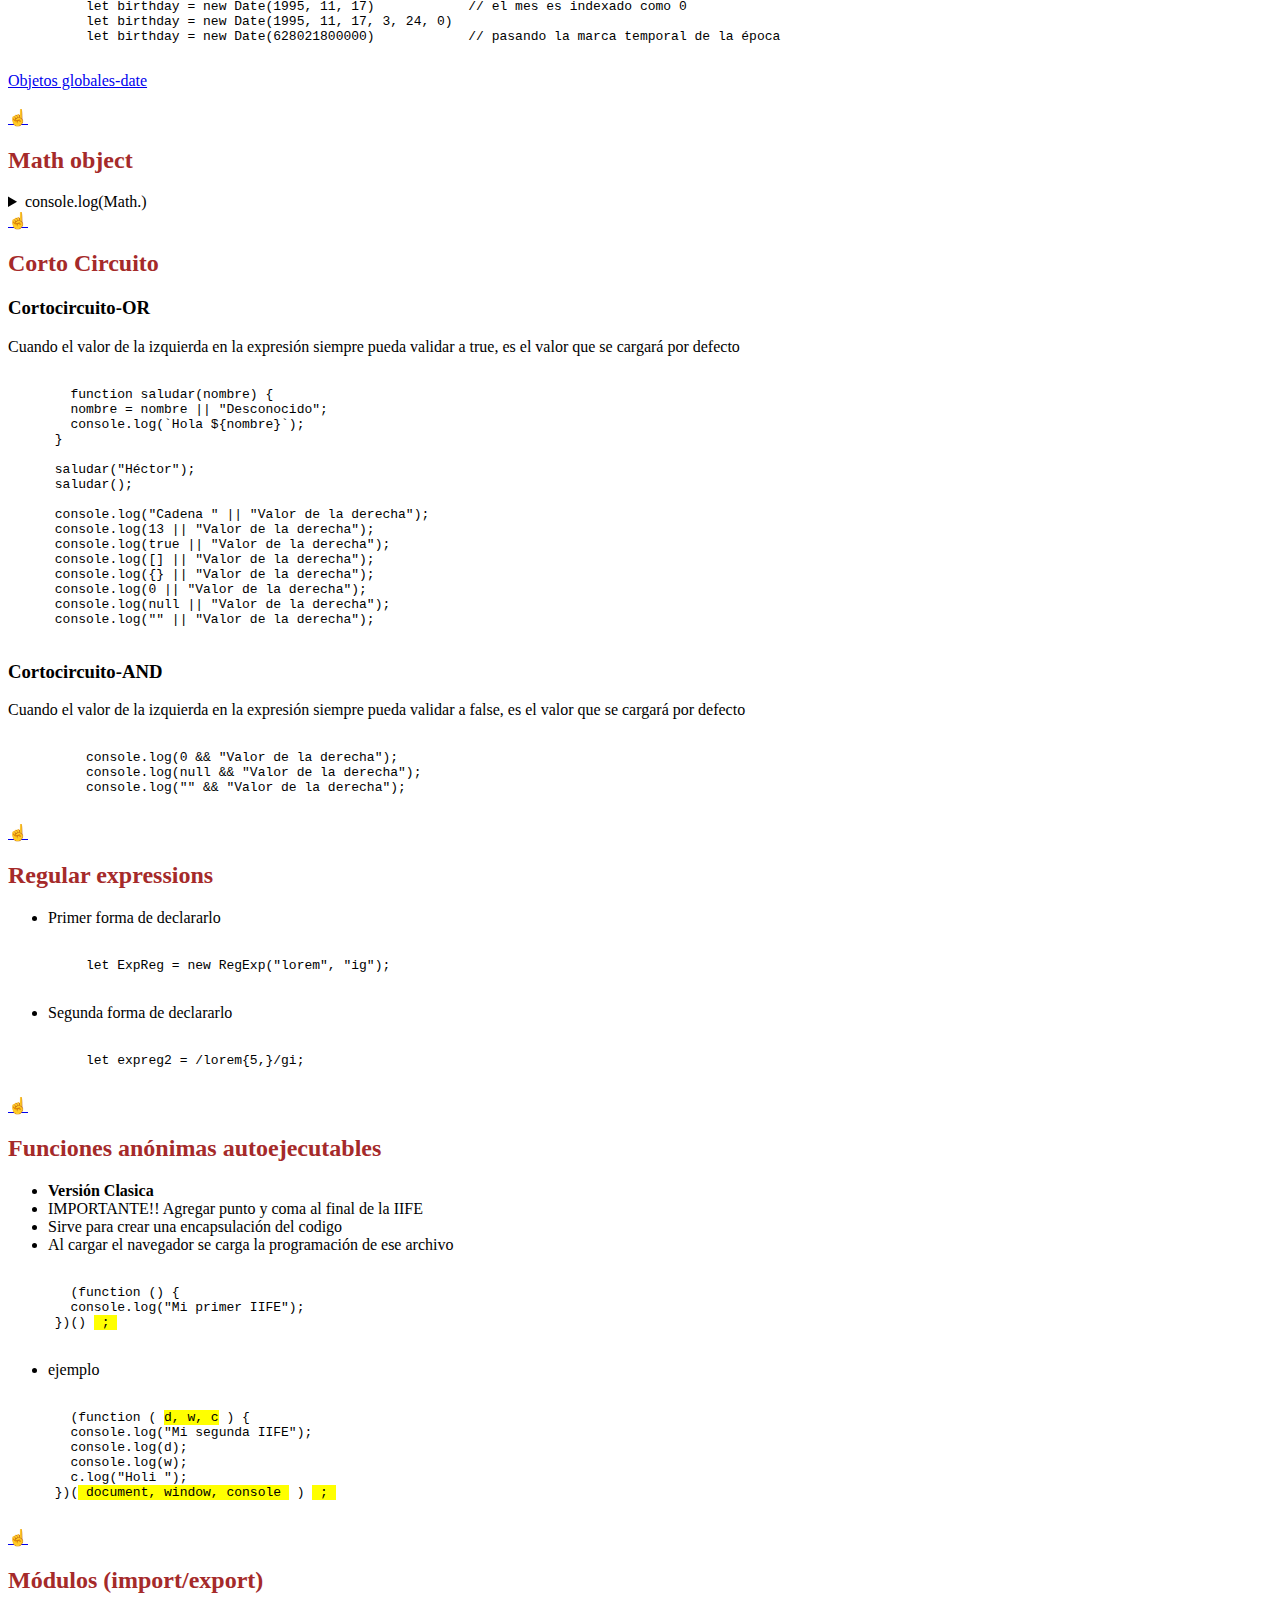
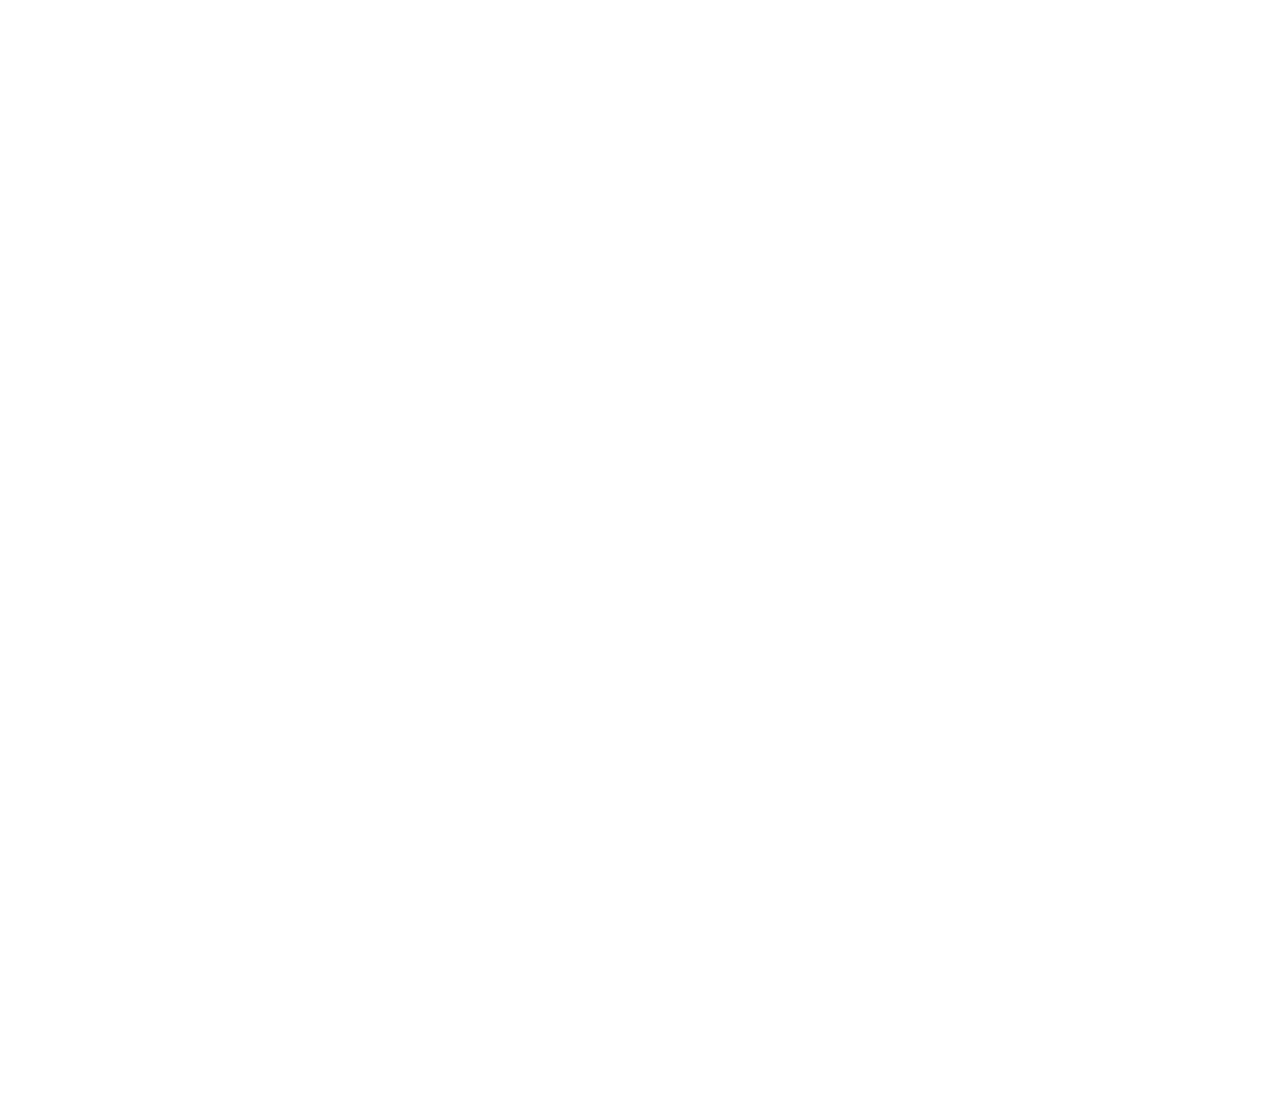
==== commit 7269d459: "weaksets & weakmap" ====
--- a/index.html
+++ b/index.html
@@ -44,7 +44,9 @@
           >
         </li>
         <li><a href="Asincronia.html">Asíncronía en JavaScript</a></li>
-        <li><a href="index.html#"></a></li>
+        <li>
+          <a href="nuevos-tipos.html">Nuevos Tipos de Datos en JavaScript</a>
+        </li>
         <li><a href="index.html#"></a></li>
         <li><a href="index.html#"></a></li>
         <li><a href="index.html#"></a></li>
@@ -788,6 +790,7 @@
     <article>
       <h2>Módulos (import/export)</h2>
     </article>
+
     <br /><br /><br /><br /><br /><br /><br /><br /><br /><br /><br /><br /><br /><br /><br /><br /><br /><br /><br /><br /><br /><br /><br /><br /><br /><br /><br /><br /><br /><br /><br /><br /><br /><br /><br /><br /><br /><br /><br /><br /><br /><br /><br /><br /><br /><br /><br /><br /><br /><br /><br /><br /><br /><br /><br /><br /><br /><br /><br /><br />
   </body>
 </html>
